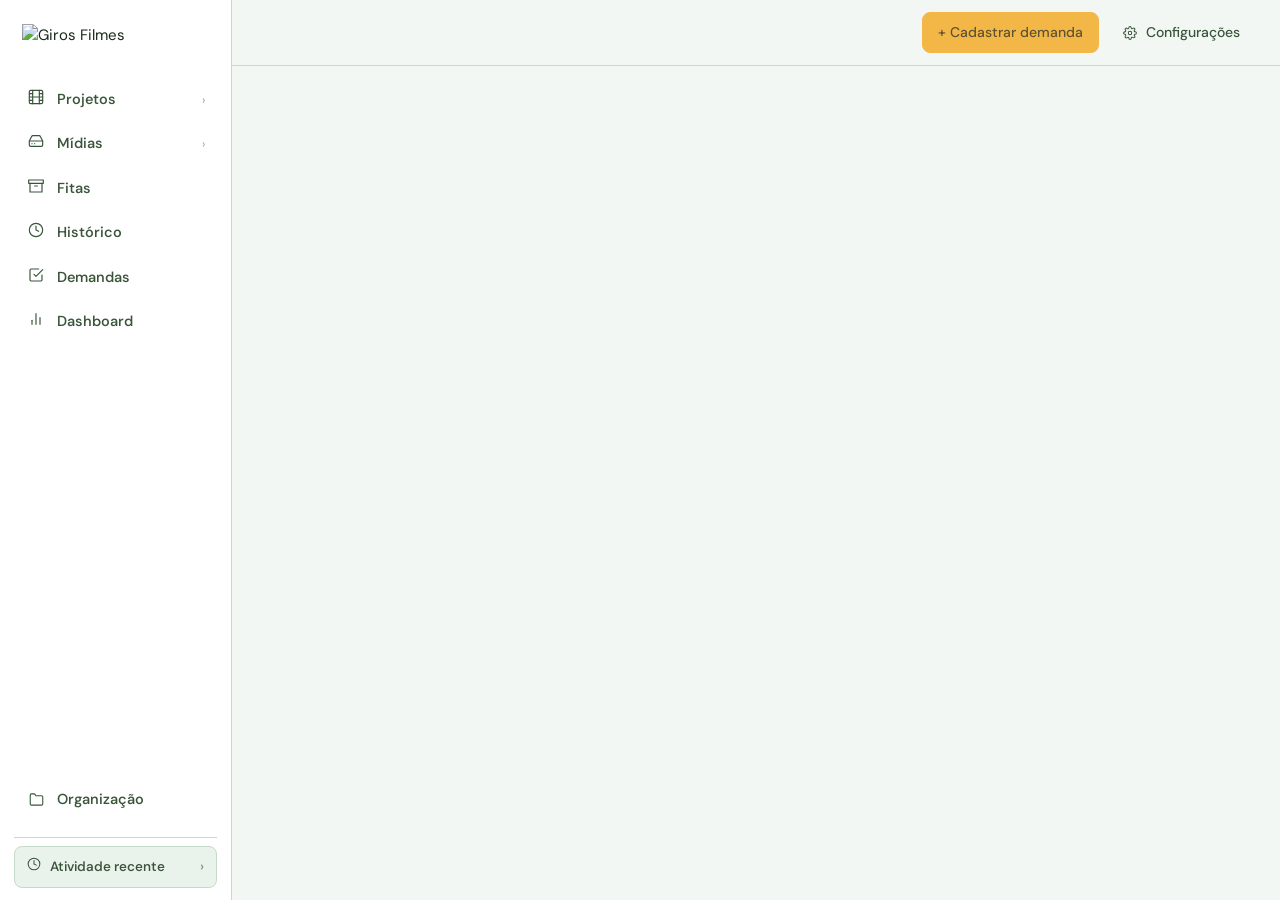
==== index.html @ c7d3a013 "Importar caminho: caminho completo, evita duplicata e some com Teste Mídias 1: Novo campo "Caminho a" ====
<!DOCTYPE html>
<html lang="pt-BR">
<head>
  <meta charset="UTF-8" />
  <meta name="viewport" content="width=device-width, initial-scale=1.0" />
  <title>Plataforma Acervo Giros</title>
  <link href="https://fonts.googleapis.com/css2?family=DM+Sans:ital,wght@0,400;0,500;0,600;0,700;1,400&family=DM+Serif+Display:ital@0;1&display=swap" rel="stylesheet" />
  <link rel="stylesheet" href="./css/styles.css" />
</head>
<body>
  <div class="layout">

    <!-- ===== Sidebar de navegação ===== -->
    <aside class="sidebar">
      <a href="#/" class="side-logo" title="Início">
        <img src="./GIROSFILMES_NEGATIVO.png" alt="Giros Filmes" />
      </a>

      <nav class="side-nav">
        <div class="side-group" id="sg-projetos">
          <div class="side-group-head">
            <a href="#/" data-nav="projetos"><span class="ni-ic"><svg width="16" height="16" viewBox="0 0 24 24" fill="none" stroke="currentColor" stroke-width="1.75" stroke-linecap="round" stroke-linejoin="round"><rect x="2" y="2" width="20" height="20" rx="2"/><line x1="7" y1="2" x2="7" y2="22"/><line x1="17" y1="2" x2="17" y2="22"/><line x1="2" y1="12" x2="22" y2="12"/><line x1="2" y1="7" x2="7" y2="7"/><line x1="2" y1="17" x2="7" y2="17"/><line x1="17" y1="17" x2="22" y2="17"/><line x1="17" y1="7" x2="22" y2="7"/></svg></span> Projetos</a>
            <button type="button" class="sg-caret-btn" aria-label="Expandir projetos">›</button>
          </div>
          <div class="sg-list" id="sg-list-projetos"></div>
        </div>
        <div class="side-group" id="sg-midias">
          <div class="side-group-head">
            <a href="#/midias" data-nav="midias"><span class="ni-ic"><svg width="16" height="16" viewBox="0 0 24 24" fill="none" stroke="currentColor" stroke-width="1.75" stroke-linecap="round" stroke-linejoin="round"><line x1="22" y1="12" x2="2" y2="12"/><path d="M5.45 5.11 2 12v6a2 2 0 0 0 2 2h16a2 2 0 0 0 2-2v-6l-3.45-6.89A2 2 0 0 0 16.76 4H7.24a2 2 0 0 0-1.79 1.11z"/><line x1="6" y1="16" x2="6.01" y2="16"/><line x1="10" y1="16" x2="10.01" y2="16"/></svg></span> Mídias</a>
            <button type="button" class="sg-caret-btn" aria-label="Expandir mídias">›</button>
          </div>
          <div class="sg-list" id="sg-list-midias"></div>
        </div>
        <a href="#/fitas" data-nav="fitas"><span class="ni-ic"><svg width="16" height="16" viewBox="0 0 24 24" fill="none" stroke="currentColor" stroke-width="1.75" stroke-linecap="round" stroke-linejoin="round"><polyline points="21 8 21 21 3 21 3 8"/><rect x="1" y="3" width="22" height="5"/><line x1="10" y1="12" x2="14" y2="12"/></svg></span> Fitas</a>
        <a href="#/historico" data-nav="historico"><span class="ni-ic"><svg width="16" height="16" viewBox="0 0 24 24" fill="none" stroke="currentColor" stroke-width="1.75" stroke-linecap="round" stroke-linejoin="round"><circle cx="12" cy="12" r="10"/><polyline points="12 6 12 12 16 14"/></svg></span> Histórico</a>
        <a href="#/demandas" data-nav="demandas"><span class="ni-ic"><svg width="16" height="16" viewBox="0 0 24 24" fill="none" stroke="currentColor" stroke-width="1.75" stroke-linecap="round" stroke-linejoin="round"><polyline points="9 11 12 14 22 4"/><path d="M21 12v7a2 2 0 0 1-2 2H5a2 2 0 0 1-2-2V5a2 2 0 0 1 2-2h11"/></svg></span> Demandas</a>
        <a href="#/dashboard" data-nav="dashboard"><span class="ni-ic"><svg width="16" height="16" viewBox="0 0 24 24" fill="none" stroke="currentColor" stroke-width="1.75" stroke-linecap="round" stroke-linejoin="round"><line x1="18" y1="20" x2="18" y2="10"/><line x1="12" y1="20" x2="12" y2="4"/><line x1="6" y1="20" x2="6" y2="14"/></svg></span> Dashboard</a>
      </nav>

      <a href="#/organizacao" data-nav="organizacao" class="side-nav-bottom"><span class="ni-ic"><svg width="15" height="15" viewBox="0 0 24 24" fill="none" stroke="currentColor" stroke-width="1.75" stroke-linecap="round" stroke-linejoin="round"><path d="M22 19a2 2 0 0 1-2 2H4a2 2 0 0 1-2-2V5a2 2 0 0 1 2-2h5l2 3h9a2 2 0 0 1 2 2z"/></svg></span> Organização</a>

      <!-- Atividade recente: recolhida, expande no hover/clique -->
      <div class="activity-drawer" id="activity-drawer">
        <button class="ad-tab" id="ad-tab" type="button">
          <span class="ad-ic"><svg width="14" height="14" viewBox="0 0 24 24" fill="none" stroke="currentColor" stroke-width="1.75" stroke-linecap="round" stroke-linejoin="round"><circle cx="12" cy="12" r="10"/><polyline points="12 6 12 12 16 14"/></svg></span>
          <span class="ad-label">Atividade recente</span>
          <span class="ad-caret">›</span>
        </button>
        <div class="ad-panel">
          <div class="ad-head">Atividade recente</div>
          <div id="ad-list"></div>
        </div>
      </div>
    </aside>

    <!-- ===== Área principal ===== -->
    <div class="main">
      <header class="topbar">
        <div class="topbar-right">
          <button class="btn btn-amber btn-amber-soft" id="btn-cadastrar-demanda" type="button">+ Cadastrar demanda</button>
          <a href="#/config" class="btn btn-ghost" data-nav="config"><svg width="14" height="14" viewBox="0 0 24 24" fill="none" stroke="currentColor" stroke-width="1.75" stroke-linecap="round" stroke-linejoin="round" style="vertical-align:-2px;margin-right:2px"><circle cx="12" cy="12" r="3"/><path d="M19.4 15a1.65 1.65 0 0 0 .33 1.82l.06.06a2 2 0 1 1-2.83 2.83l-.06-.06a1.65 1.65 0 0 0-1.82-.33 1.65 1.65 0 0 0-1 1.51V21a2 2 0 0 1-4 0v-.09A1.65 1.65 0 0 0 9 19.4a1.65 1.65 0 0 0-1.82.33l-.06.06a2 2 0 1 1-2.83-2.83l.06-.06a1.65 1.65 0 0 0 .33-1.82 1.65 1.65 0 0 0-1.51-1H3a2 2 0 0 1 0-4h.09A1.65 1.65 0 0 0 4.6 9a1.65 1.65 0 0 0-.33-1.82l-.06-.06a2 2 0 1 1 2.83-2.83l.06.06a1.65 1.65 0 0 0 1.82.33H9a1.65 1.65 0 0 0 1-1.51V3a2 2 0 0 1 4 0v.09a1.65 1.65 0 0 0 1 1.51 1.65 1.65 0 0 0 1.82-.33l.06-.06a2 2 0 1 1 2.83 2.83l-.06.06a1.65 1.65 0 0 0-.33 1.82V9a1.65 1.65 0 0 0 1.51 1H21a2 2 0 0 1 0 4h-.09a1.65 1.65 0 0 0-1.51 1z"/></svg> Configurações</a>
        </div>
      </header>
      <main id="app" class="app"><!-- views renderizadas aqui --></main>
    </div>
  </div>

  <!-- container de modais -->
  <div id="modal-root"></div>

  <script type="module" src="./js/app.js"></script>
</body>
</html>
---- css/styles.css ----
/* ============================================================
   Acervo Giros — design system
   Estilo: minimalista, claro, cor como elemento essencial.
   Paleta e tipografia herdadas do "Avaliação do Acervo"
   (acervo-giros/index.html) — o protótipo que deu origem a este
   projeto, pra manter a mesma identidade visual entre os dois.
   ============================================================ */

:root {
  /* superfícies */
  --bg: #f2f7f4;
  --surface: #ffffff;
  --surface-2: #eaf2ec;
  --border: #c4dbc8;
  --border-strong: #a9c9af;

  /* texto */
  --text: #182818;
  --text-soft: #3a543a;
  --text-faint: #6b8f72;

  /* marca */
  --accent: #2e7d52;
  --accent-soft: #e6f4ec;

  /* raios e sombras */
  --r-sm: 8px;
  --r-md: 12px;
  --r-lg: 16px;
  --shadow-sm: 0 1px 2px rgba(20, 28, 46, 0.05);
  --shadow-md: 0 4px 16px rgba(20, 28, 46, 0.08);

  /* tipografia */
  --font-body: "DM Sans", -apple-system, BlinkMacSystemFont, "Segoe UI", Roboto, Helvetica, Arial, sans-serif;
  --font-display: "DM Serif Display", Georgia, serif;

  /* paleta de badges (preenchimento suave + texto mesma família) —
     tons pastel, mas saturados o bastante pra não sumir no fundo verde-claro */
  --c-gray-bg: #e2e6e3;   --c-gray-fg: #45564a;
  --c-blue-bg: #d3e4ff;   --c-blue-fg: #0f52a8;
  --c-amber-bg: #ffe6b0;  --c-amber-fg: #8f5300;
  --c-green-bg: #cdf0da;  --c-green-fg: #157a3f;
  --c-violet-bg: #e3d6fd; --c-violet-fg: #5b2fc2;
  --c-rose-bg: #ffd3dd;   --c-rose-fg: #ad2350;
  --c-teal-bg: #c8f0eb;   --c-teal-fg: #0b6b64;
  --c-slate-bg:#dbe1e8;   --c-slate-fg:#33425a;

  /* faixas de prioridade (Organização → Projetos do Acervo) */
  --low: #c62828;
  --mid: #e65100;
  --high: #2e7d52;
}

* { box-sizing: border-box; }

html, body {
  margin: 0;
  padding: 0;
  background: var(--bg);
  color: var(--text);
  font-family: var(--font-body);
  font-size: 15px;
  line-height: 1.5;
  -webkit-font-smoothing: antialiased;
}

a { color: inherit; text-decoration: none; }

/* ---------------- Layout (sidebar + main) ---------------- */
.layout { display: flex; min-height: 100vh; align-items: stretch; }

.sidebar {
  width: 232px;
  flex-shrink: 0;
  background: var(--surface);
  border-right: 1px solid var(--border);
  position: sticky;
  top: 0;
  height: 100vh;
  display: flex;
  flex-direction: column;
  padding: 18px 14px 12px;
  gap: 8px;
  z-index: 30;
}
.side-logo { display: block; padding: 6px 8px 24px; }
.side-logo img { width: 190px; max-width: 100%; height: auto; display: block; }

.side-nav { display: flex; flex-direction: column; gap: 2px; flex: 1; min-height: 0; overflow-y: auto; scrollbar-width: thin; }
.side-nav a {
  display: flex; align-items: center; gap: 11px;
  padding: 10px 12px; border-radius: var(--r-sm);
  color: var(--text-soft); font-weight: 550; font-size: 14.5px;
  transition: background 0.15s, color 0.15s;
}
.side-nav a:hover { background: var(--surface-2); color: var(--text); }
.side-nav a.active { background: var(--accent-soft); color: var(--accent); }
.side-nav .ni-ic { width: 20px; text-align: center; font-size: 15px; }

/* sidebar expandable groups (Projetos, Mídias) */
.side-group { display: flex; flex-direction: column; }
.side-group-head { display: flex; align-items: center; }
.side-group-head a { flex: 1; min-width: 0; }
.sg-caret-btn {
  all: unset; cursor: pointer;
  width: 28px; height: 28px;
  display: flex; align-items: center; justify-content: center;
  font-size: 12px; opacity: 0.45; border-radius: var(--r-sm);
  transition: transform 0.2s, opacity 0.15s, background 0.12s;
  flex-shrink: 0;
}
.sg-caret-btn:hover { opacity: 0.8; background: var(--surface-2); }
.side-group.open > .side-group-head .sg-caret-btn { transform: rotate(90deg); opacity: 0.7; }
.sg-list {
  display: none; flex-direction: column;
  margin: 0 0 2px 28px; padding: 2px 0;
  max-height: 255px; overflow-y: auto; scrollbar-width: thin;
}
.side-group.open > .sg-list { display: flex; }
.sg-list a {
  display: block;
  flex-shrink: 0;
  padding: 5px 10px;
  font-size: 13px; font-weight: 500;
  color: var(--text-soft);
  border-radius: 6px;
  white-space: nowrap; overflow: hidden; text-overflow: ellipsis;
  transition: background 0.12s, color 0.12s;
  text-decoration: none;
}
.sg-list a:hover { background: var(--surface-2); color: var(--text); }
.sg-list a.sg-active { color: var(--accent); font-weight: 600; }

.main { flex: 1; min-width: 0; display: flex; flex-direction: column; }
.topbar {
  position: sticky; top: 0; z-index: 10;
  display: flex; align-items: center; justify-content: flex-end;
  padding: 12px 24px;
  background: rgba(242, 247, 244, 0.85);
  backdrop-filter: saturate(180%) blur(8px);
  border-bottom: 1px solid var(--border);
}
.topbar-right { display: flex; gap: 8px; align-items: center; }
.topbar-right a.active { background: var(--accent-soft); color: var(--accent); border-color: transparent; }

.app {
  max-width: 1120px;
  width: 100%;
  margin: 0 auto;
  padding: 28px 24px 80px;
}

/* link Caderno (posicionado perto do fundo do sidebar) */
.side-nav-bottom {
  margin-top: auto;
  display: flex; align-items: center; gap: 11px;
  padding: 10px 12px; border-radius: var(--r-sm);
  color: var(--text-soft); font-weight: 550; font-size: 14.5px;
  transition: background 0.15s, color 0.15s;
}
.side-nav-bottom:hover { background: var(--surface-2); color: var(--text); }
.side-nav-bottom.active { background: var(--accent-soft); color: var(--accent); }
.side-nav-bottom .ni-ic { width: 20px; text-align: center; font-size: 15px; display: flex; align-items: center; justify-content: center; }

/* ---------------- Drawer "Atividade recente" ---------------- */
.activity-drawer { position: relative; padding-top: 8px; border-top: 1px solid var(--border); margin-top: 8px; }
.ad-tab {
  width: 100%; display: flex; align-items: center; gap: 9px;
  padding: 10px 12px; border: 1px solid var(--border); border-radius: var(--r-sm);
  background: var(--surface-2); color: var(--text-soft);
  font: inherit; font-size: 13.5px; font-weight: 550; cursor: pointer;
  transition: background 0.15s, color 0.15s;
}
.ad-tab:hover { color: var(--text); }
.ad-tab .ad-label { flex: 1; text-align: left; }
.ad-tab .ad-caret { transition: transform 0.2s; opacity: 0.6; }

.ad-panel {
  position: absolute; left: calc(100% + 10px); bottom: 0;
  width: max-content; max-width: 50vw;
  background: var(--surface); border: 1px solid var(--border);
  border-radius: var(--r-md); box-shadow: var(--shadow-md);
  padding: 6px 16px 14px;
  opacity: 0; visibility: hidden; transform: translateX(-8px);
  transition: opacity 0.16s, transform 0.16s, visibility 0.16s;
  z-index: 60;
}
.ad-panel #ad-list {
  max-height: calc(6 * 42px);
  overflow-y: auto;
}
.ad-panel .ad-head { font-size: 13px; font-weight: 650; color: var(--text-faint);
  text-transform: uppercase; letter-spacing: 0.04em; padding: 12px 0 4px; }
.activity-drawer:hover .ad-panel,
.activity-drawer.open .ad-panel { opacity: 1; visibility: visible; transform: none; }
.activity-drawer:hover .ad-caret,
.activity-drawer.open .ad-caret { transform: rotate(90deg); }

.page-head {
  display: flex;
  align-items: flex-end;
  justify-content: space-between;
  gap: 16px;
  margin-bottom: 22px;
  flex-wrap: wrap;
}
.page-title { font-family: var(--font-display); font-size: 27px; font-weight: 400; letter-spacing: -0.01em; margin: 0; }
.page-sub { color: var(--text-faint); font-size: 14px; margin-top: 2px; }

/* ---------------- Botões ---------------- */
.btn {
  display: inline-flex;
  align-items: center;
  gap: 7px;
  padding: 9px 15px;
  border-radius: var(--r-sm);
  border: 1px solid var(--border-strong);
  background: var(--surface);
  color: var(--text);
  font: inherit;
  font-size: 14px;
  font-weight: 500;
  cursor: pointer;
  transition: background 0.15s, border-color 0.15s, transform 0.05s;
}
.btn:hover { background: var(--surface-2); }
.btn:active { transform: translateY(1px); }
.btn-primary {
  background: var(--accent);
  border-color: var(--accent);
  color: #fff;
}
.btn-primary:hover { background: #2560d8; }
.btn-ghost { border-color: transparent; background: transparent; color: var(--text-soft); }
.btn-ghost:hover { background: var(--surface-2); }
.btn-amber {
  background: #f4a81d;
  border-color: #f4a81d;
  color: #3a2a00;
}
.btn-amber:hover { background: #e69a09; }
.btn-amber-soft { opacity: 0.8; }
.btn-amber-soft:hover { opacity: 1; }

.toolbar { display: flex; gap: 10px; flex-wrap: wrap; align-items: center; }

/* ---------------- Inputs / busca ---------------- */
.input {
  padding: 9px 13px;
  border-radius: var(--r-sm);
  border: 1px solid var(--border-strong);
  background: var(--surface);
  font: inherit;
  font-size: 14px;
  color: var(--text);
  min-width: 220px;
}
.input:focus { outline: 2px solid var(--accent-soft); border-color: var(--accent); }
.select { appearance: none; padding-right: 30px; }

/* ---------------- Filtro de status (chips) ---------------- */
.filter-row { display: flex; gap: 8px; flex-wrap: wrap; margin-bottom: 20px; }
.chip {
  padding: 6px 13px;
  border-radius: 999px;
  border: 1px solid var(--border);
  background: var(--surface);
  color: var(--text-soft);
  font-size: 13px;
  font-weight: 500;
  cursor: pointer;
}
.chip.active { background: var(--text); color: #fff; border-color: var(--text); }

/* ---------------- Badge de status ---------------- */
.badge {
  display: inline-flex;
  align-items: center;
  gap: 6px;
  padding: 3px 10px;
  border-radius: 999px;
  font-size: 12.5px;
  font-weight: 600;
  line-height: 1.4;
  background: var(--c-gray-bg);
  color: var(--c-gray-fg);
  white-space: nowrap;
}
.badge--gray   { background: var(--c-gray-bg);   color: var(--c-gray-fg); }
.badge--blue   { background: var(--c-blue-bg);   color: var(--c-blue-fg); }
.badge--amber  { background: var(--c-amber-bg);  color: var(--c-amber-fg); }
.badge--green  { background: var(--c-green-bg);  color: var(--c-green-fg); }
.badge--violet { background: var(--c-violet-bg); color: var(--c-violet-fg); }
.badge--rose   { background: var(--c-rose-bg);   color: var(--c-rose-fg); }
.badge--teal   { background: var(--c-teal-bg);   color: var(--c-teal-fg); }
.badge--slate  { background: var(--c-slate-bg);  color: var(--c-slate-fg); }

/* ---------------- Grade de cards (Home) ---------------- */
.card-grid {
  display: grid;
  grid-template-columns: repeat(auto-fill, minmax(240px, 1fr));
  gap: 16px;
}
.project-card {
  position: relative;
  display: flex;
  flex-direction: column;
  gap: 14px;
  padding: 18px;
  min-height: 130px;
  background: var(--surface);
  border: 1px solid var(--border);
  border-radius: var(--r-md);
  box-shadow: var(--shadow-sm);
  cursor: pointer;
  transition: box-shadow 0.18s, transform 0.08s, border-color 0.18s;
  overflow: hidden;
}
.project-card::before {
  content: "";
  position: absolute;
  left: 0; top: 0; bottom: 0;
  width: 4px;
  background: var(--card-accent, var(--border-strong));
}
.project-card:hover {
  box-shadow: var(--shadow-md);
  transform: translateY(-2px);
  border-color: var(--border-strong);
}
.project-card .pc-year { color: var(--text-faint); font-size: 13px; font-weight: 500; }
.project-card .pc-name {
  font-size: 17px;
  font-weight: 650;
  letter-spacing: -0.01em;
  margin: 0;
}
.project-card .pc-foot { margin-top: auto; display: flex; align-items: center; justify-content: space-between; gap: 8px; }

/* ---------------- Painel recolhível (Atividade recente) ---------------- */
.panel {
  background: var(--surface);
  border: 1px solid var(--border);
  border-radius: var(--r-md);
  box-shadow: var(--shadow-sm);
  margin-bottom: 22px;
  overflow: hidden;
}
.panel-head {
  display: flex;
  align-items: center;
  justify-content: space-between;
  padding: 14px 18px;
  cursor: pointer;
  user-select: none;
}
.panel-head h3 { margin: 0; font-size: 15px; font-weight: 650; }
.panel-head .chev { transition: transform 0.2s; color: var(--text-faint); }
.panel.open .panel-head .chev { transform: rotate(90deg); }
.panel-body { display: none; padding: 0 18px 14px; }
.panel.open .panel-body { display: block; }

.activity-item {
  display: flex;
  gap: 10px;
  padding: 8px 0;
  border-top: 1px solid var(--border);
  font-size: 13px;
  white-space: nowrap;
}
.activity-item .ai-when { color: var(--text-faint); flex-shrink: 0; font-size: 12.5px; }
.activity-item .ai-proj { font-weight: 600; }

/* ---------------- Detalhe do projeto ---------------- */
.detail-head {
  display: flex;
  align-items: flex-start;
  justify-content: space-between;
  gap: 16px;
  margin-bottom: 8px;
  flex-wrap: wrap;
}
.back-link { color: var(--text-soft); font-size: 14px; display: inline-flex; gap: 6px; align-items: center; margin-bottom: 14px; }
.back-link:hover { color: var(--text); }

.meta-grid {
  display: grid;
  grid-template-columns: repeat(auto-fill, minmax(160px, 1fr));
  gap: 14px;
  background: var(--surface);
  border: 1px solid var(--border);
  border-radius: var(--r-md);
  padding: 18px;
  margin-bottom: 24px;
}
.meta-cell .meta-label { font-size: 12px; text-transform: uppercase; letter-spacing: 0.04em; color: var(--text-faint); margin-bottom: 4px; }
.meta-cell .meta-value { font-size: 14.5px; font-weight: 550; }

.section { margin-bottom: 28px; }
.section-head { display: flex; align-items: center; justify-content: space-between; margin-bottom: 12px; }
.section-head h2 { font-size: 16px; font-weight: 650; margin: 0; }

.list-card {
  background: var(--surface);
  border: 1px solid var(--border);
  border-radius: var(--r-md);
  box-shadow: var(--shadow-sm);
  overflow: hidden;
}
.list-row {
  display: flex;
  align-items: center;
  gap: 14px;
  padding: 13px 16px;
  border-top: 1px solid var(--border);
}
.list-row:first-child { border-top: none; }
.list-row.clickable { cursor: pointer; }
.list-row.clickable:hover { background: var(--surface-2); }
.list-row .lr-main { flex: 1; min-width: 0; }
.list-row .lr-title { font-weight: 600; font-size: 14.5px; }
.list-row .lr-sub { color: var(--text-soft); font-size: 13px; }
.list-row .lr-actions { display: flex; gap: 2px; opacity: 0; transition: opacity 0.12s; }
.list-row:hover .lr-actions { opacity: 1; }
@media (hover: none) { .list-row .lr-actions { opacity: 1; } }

.note {
  display: flex;
  gap: 8px;
  align-items: flex-start;
  font-size: 13px;
  color: var(--text-soft);
  background: var(--surface-2);
  border: 1px dashed var(--border-strong);
  border-radius: var(--r-sm);
  padding: 9px 12px;
  margin-bottom: 14px;
}
.note .note-i { color: var(--accent); font-weight: 700; }

.warn {
  background: var(--c-amber-bg);
  color: var(--c-amber-fg);
  border-radius: var(--r-sm);
  padding: 10px 13px;
  font-size: 13.5px;
  font-weight: 550;
  margin-bottom: 16px;
}

.empty {
  padding: 26px;
  text-align: center;
  color: var(--text-faint);
  font-size: 14px;
}

/* ---------------- Dashboard ---------------- */
.stat-grid {
  display: grid;
  grid-template-columns: repeat(auto-fit, minmax(180px, 1fr));
  gap: 16px;
  margin-bottom: 24px;
}
.stat {
  background: var(--surface);
  border: 1px solid var(--border);
  border-radius: var(--r-md);
  box-shadow: var(--shadow-sm);
  padding: 18px;
}
.stat .stat-num { font-size: 30px; font-weight: 700; letter-spacing: -0.02em; line-height: 1.1; }
.stat .stat-label { color: var(--text-soft); font-size: 13.5px; margin-top: 4px; }
.stat.accent { border-left: 4px solid var(--accent); }
.stat.warn-stat { border-left: 4px solid var(--c-amber-fg); }
.stat .stat-num.is-amber { color: var(--c-amber-fg); }

/* barra de progresso de catalogação */
.prog-bar {
  display: flex; height: 28px; border-radius: 8px; overflow: hidden;
  background: var(--c-gray-bg); margin-bottom: 14px;
}
.prog-seg { min-width: 2px; transition: width 0.4s ease; }
.prog-done { background: var(--c-green-fg); }
.prog-proc {
  background:
    repeating-conic-gradient(var(--c-green-fg) 0% 25%, transparent 0% 50%) 0 0 / 8px 8px;
  opacity: 0.45;
}
.prog-nao { background: var(--c-gray-bg); }
.prog-legend { display: flex; gap: 20px; flex-wrap: wrap; font-size: 13.5px; color: var(--text); }
.prog-leg-item { display: flex; align-items: center; gap: 6px; }
.prog-dot { width: 10px; height: 10px; border-radius: 3px; flex-shrink: 0; }
.prog-dot-check {
  background: repeating-conic-gradient(var(--c-green-fg) 0% 25%, transparent 0% 50%) 0 0 / 5px 5px;
  opacity: 0.45;
}

.dash-cols {
  display: grid;
  grid-template-columns: 1fr 1fr;
  gap: 20px;
  margin-bottom: 24px;
}
@media (max-width: 760px) { .dash-cols { grid-template-columns: 1fr; } }

.chart-card {
  background: var(--surface);
  border: 1px solid var(--border);
  border-radius: var(--r-md);
  box-shadow: var(--shadow-sm);
  padding: 18px;
}
.chart-card h3 { margin: 0 0 14px; font-size: 15px; font-weight: 650; }

.bar-row { display: flex; align-items: center; gap: 12px; margin-bottom: 10px; }
.bar-row .bar-label { width: 110px; font-size: 13px; color: var(--text-soft); flex-shrink: 0; text-align: right; }
.bar-track { flex: 1; height: 22px; background: var(--surface-2); border-radius: 6px; overflow: hidden; }
.bar-fill { height: 100%; border-radius: 6px; min-width: 2px; transition: width 0.4s ease; }
.bar-row .bar-val { width: 26px; font-size: 13px; font-weight: 600; text-align: left; }

/* cores de barra reaproveitam a paleta de badges (fg) */
.bf--gray   { background: var(--c-gray-fg); }
.bf--blue   { background: var(--c-blue-fg); }
.bf--amber  { background: var(--c-amber-fg); }
.bf--green  { background: var(--c-green-fg); }
.bf--violet { background: var(--c-violet-fg); }
.bf--rose   { background: var(--c-rose-fg); }
.bf--teal   { background: var(--c-teal-fg); }
.bf--slate  { background: var(--c-slate-fg); }

/* VHS tape progress (dashboard) */
.vhs-card { display: flex; flex-direction: column; align-items: center; }
.vhs-container {
  position: relative;
  width: 200px; aspect-ratio: 511/272;
}
.vhs-fill-wrapper {
  position: absolute; top: 0; left: 0; right: 0; bottom: 0; z-index: 1;
  -webkit-mask-image: url('../fita_mask.png');
  mask-image: url('../fita_mask.png');
  -webkit-mask-size: 100% 100%;
  mask-size: 100% 100%;
}
.vhs-img {
  display: block; width: 100%; height: 100%;
  object-fit: contain;
  position: relative; z-index: 2;
}
.vhs-fill-done {
  position: absolute; top: 0; bottom: 0; left: 0;
  background: var(--text); opacity: 0.55;
}
.vhs-fill-proc {
  position: absolute; top: 0; bottom: 0;
  background: repeating-conic-gradient(var(--text) 0% 25%, transparent 0% 50%) 0 0 / 8px 8px;
  opacity: 0.2;
}
.vhs-legend-row {
  display: flex; gap: 14px; flex-wrap: wrap; justify-content: center;
  font-size: 12.5px; margin-top: 10px;
}
.vhs-leg-item { display: inline-flex; align-items: center; gap: 5px; }
.vhs-leg-item strong { margin-left: 1px; }
.fita-tipo-chip {
  display: inline-flex; align-items: center; gap: 5px;
  background: var(--surface-2); border: 1px solid var(--border);
  border-radius: 12px; padding: 2px 10px; font-size: 12.5px; color: var(--text-soft);
  margin-left: 4px;
}
.fita-tipo-chip strong { color: var(--text); }
.vhs-empty { text-align: center; padding: 32px 0; color: var(--text-soft); font-size: 14px; }
.vhs-empty a { color: var(--accent); }
.vhs-dot-proc {
  background: repeating-conic-gradient(var(--text) 0% 25%, transparent 0% 50%) 0 0 / 5px 5px;
  opacity: 0.2;
}

/* ---------------- Modais ---------------- */
.modal-overlay {
  position: fixed;
  inset: 0;
  z-index: 100;
  background: rgba(20, 28, 46, 0.38);
  backdrop-filter: blur(2px);
  display: flex;
  align-items: flex-start;
  justify-content: center;
  padding: 6vh 16px 16px;
  overflow-y: auto;
}
.modal {
  width: 100%;
  max-width: 520px;
  background: var(--surface);
  border-radius: var(--r-lg);
  box-shadow: 0 20px 60px rgba(20, 28, 46, 0.25);
  animation: modal-in 0.16s ease-out;
}
@keyframes modal-in { from { opacity: 0; transform: translateY(8px); } to { opacity: 1; transform: none; } }
.modal-head {
  display: flex;
  align-items: flex-start;
  justify-content: space-between;
  gap: 12px;
  padding: 18px 20px 0;
}
.modal-head h2 { margin: 0; font-size: 18px; font-weight: 650; }
.modal-head .modal-sub { color: var(--text-faint); font-size: 13px; margin-top: 2px; }
.modal-close {
  border: none; background: transparent; cursor: pointer;
  font-size: 22px; line-height: 1; color: var(--text-faint); padding: 2px 6px; border-radius: 6px;
}
.modal-close:hover { background: var(--surface-2); color: var(--text); }
.modal-body { padding: 16px 20px; }
.modal-foot {
  display: flex; justify-content: flex-end; gap: 10px;
  padding: 0 20px 18px;
}

/* campos de formulário */
.field { margin-bottom: 14px; }
.field > label { display: block; font-size: 13px; font-weight: 600; color: var(--text-soft); margin-bottom: 5px; }
.field .field-hint { font-size: 12px; color: var(--text-faint); margin-top: 4px; }
.field input[type="text"],
.field input[type="number"],
.field input[type="date"],
.field select,
.field textarea {
  width: 100%;
  padding: 9px 12px;
  border: 1px solid var(--border-strong);
  border-radius: var(--r-sm);
  font: inherit;
  font-size: 14px;
  color: var(--text);
  background: var(--surface);
}
.field textarea { resize: vertical; min-height: 64px; }
.field input:focus, .field select:focus, .field textarea:focus {
  outline: 2px solid var(--accent-soft); border-color: var(--accent);
}
.field-2col { display: grid; grid-template-columns: 1fr 1fr; gap: 14px; }

/* segmented control (tipo de período) */
.segmented { display: inline-flex; gap: 4px; background: var(--surface-2); border: 1px solid var(--border); border-radius: var(--r-sm); padding: 3px; }
.segmented button {
  border: none; background: transparent; font: inherit; font-size: 13px; font-weight: 550;
  padding: 6px 13px; border-radius: 6px; cursor: pointer; color: var(--text-soft);
}
.segmented button.active { background: var(--surface); color: var(--text); box-shadow: var(--shadow-sm); }

/* tags input (multi-valor) */
.tags-input {
  display: flex; flex-wrap: wrap; gap: 6px; align-items: center;
  padding: 7px 9px; border: 1px solid var(--border-strong); border-radius: var(--r-sm);
  background: var(--surface);
}
.tags-input:focus-within { outline: 2px solid var(--accent-soft); border-color: var(--accent); }
.tags-input .ti-chip {
  display: inline-flex; align-items: center; gap: 6px;
  background: var(--c-slate-bg); color: var(--c-slate-fg);
  font-size: 13px; font-weight: 550; padding: 3px 6px 3px 10px; border-radius: 999px;
}
.tags-input .ti-chip button { border: none; background: transparent; cursor: pointer; color: inherit; font-size: 15px; line-height: 1; padding: 0 2px; opacity: 0.6; }
.tags-input .ti-chip button:hover { opacity: 1; }
.tags-input input { border: none; outline: none; flex: 1; min-width: 90px; font: inherit; font-size: 14px; padding: 4px; background: transparent; }

/* checklist (multi-seleção de projetos) */
.checklist { max-height: 180px; overflow-y: auto; border: 1px solid var(--border-strong); border-radius: var(--r-sm); }
.checklist label { display: flex; align-items: center; gap: 9px; padding: 8px 12px; font-size: 14px; cursor: pointer; border-top: 1px solid var(--border); }
.checklist label:first-child { border-top: none; }
.checklist label:hover { background: var(--surface-2); }
.checklist input { width: auto; }

.form-error { color: var(--c-rose-fg); font-size: 13px; margin-bottom: 12px; font-weight: 550; }

/* projetos + conteúdo inline (modal de mídia) */
#proj-conteudo-lista {
  max-height: 260px; overflow-y: auto;
  border: 1px solid var(--border-strong); border-radius: var(--r-sm);
}
.proj-conteudo-row { padding: 6px 12px; border-top: 1px solid var(--border); }
.proj-conteudo-row:first-child { border-top: none; }
.proj-conteudo-row:hover { background: var(--surface-2); }
.proj-cb { display: flex; align-items: center; gap: 9px; font-size: 14px; cursor: pointer; }
.proj-cb input { width: auto; }
.proj-conteudo-input {
  display: block; width: calc(100% - 24px); margin: 6px 0 2px 24px;
  padding: 5px 9px; border: 1px solid var(--border); border-radius: 6px;
  font: inherit; font-size: 13px; color: var(--text); background: var(--surface);
}
.proj-conteudo-input:focus { outline: 2px solid var(--accent-soft); border-color: var(--accent); }

/* Estrutura agrupada por mídia (página do projeto) */
.est-grupo { margin-bottom: 20px; }
.est-grupo:last-child { margin-bottom: 0; }
.est-grupo-head {
  display: flex; align-items: center; gap: 8px;
  padding: 4px 0 10px 0;
}
.est-grupo-link {
  font-weight: 650; font-size: 13.5px; color: var(--accent); text-decoration: none;
}
.est-grupo-link:hover { text-decoration: underline; }
.est-grupo-count {
  font-size: 11px; color: var(--text-faint);
  background: var(--surface-2); border: 1px solid var(--border);
  border-radius: 8px; padding: 1px 7px;
}
.est-grupo-add { font-size: 11px; padding: 2px 8px; margin-left: auto; }

/* Linhas de pasta no modal de mídia */
#est-lista {
  border: 1px solid var(--border-strong); border-radius: var(--r-sm);
  padding: 0 8px;
}
#est-lista:empty { display: none; }
.est-form-row {
  display: flex; flex-direction: column; gap: 6px;
  padding: 9px 0; border-top: 1px solid var(--border);
}
.est-form-row:first-child { border-top: none; }
.est-form-row-top { display: flex; align-items: center; gap: 5px; }
.est-form-row-top .est-proj { flex: 1 1 auto; min-width: 0; font-size: 11.5px; padding: 4px 6px; }
.est-form-row .est-caminho {
  width: 100%; font-size: 13px; padding: 6px 8px;
  font-family: ui-monospace, "SF Mono", Menlo, monospace;
}
.est-form-row-sub { display: flex; align-items: center; gap: 5px; }
.est-form-row-sub .est-tipo { flex: 1 1 0; min-width: 0; font-size: 11.5px; padding: 4px 6px; }
.est-form-row-sub .est-status { flex: 1 1 0; min-width: 0; font-size: 11.5px; padding: 4px 6px; }
.est-del-btn {
  flex-shrink: 0; background: none; border: none; cursor: pointer;
  color: var(--text-faint); padding: 4px 5px; font-size: 13px; line-height: 1;
  border-radius: 4px;
}
.est-del-btn:hover { color: var(--c-rose-fg); background: var(--surface-2); }

/* ---------------- Configurações ---------------- */
.config-grid {
  display: grid;
  grid-template-columns: repeat(auto-fill, minmax(320px, 1fr));
  gap: 18px;
}
.cfg-card {
  background: var(--surface);
  border: 1px solid var(--border);
  border-radius: var(--r-md);
  box-shadow: var(--shadow-sm);
  display: flex;
  flex-direction: column;
}
.cfg-card-head {
  display: flex; align-items: center; justify-content: space-between;
  padding: 14px 16px; border-bottom: 1px solid var(--border);
}
.cfg-card-head h3 { margin: 0; font-size: 14.5px; font-weight: 650; }
.cfg-hint { font-weight: 400; font-size: 12.5px; color: var(--text-faint); opacity: 0.7; }
.cfg-card-head .cfg-count { font-size: 12px; color: var(--text-faint); }
.cfg-list { padding: 6px 0; }
.cfg-item {
  display: flex; align-items: center; gap: 10px;
  padding: 8px 16px;
}
.cfg-item .cfg-swatch { width: 14px; height: 14px; border-radius: 4px; flex-shrink: 0; }
.cfg-item .cfg-val { flex: 1; font-size: 14px; }
.cfg-item .cfg-actions { display: flex; gap: 2px; opacity: 0; transition: opacity 0.12s; }
.cfg-item:hover .cfg-actions { opacity: 1; }
.icon-btn {
  border: none; background: transparent; cursor: pointer; color: var(--text-faint);
  padding: 4px 6px; border-radius: 6px; font-size: 14px; line-height: 1;
}
.icon-btn:hover { background: var(--surface-2); color: var(--text); }
.icon-btn.danger:hover { background: var(--c-rose-bg); color: var(--c-rose-fg); }

/* linha em edição */
.cfg-edit { display: flex; align-items: center; gap: 8px; padding: 8px 16px; flex-wrap: wrap; }
.cfg-edit input[type="text"] {
  flex: 1; min-width: 120px; padding: 7px 10px; font: inherit; font-size: 14px;
  border: 1px solid var(--border-strong); border-radius: var(--r-sm);
}
.cfg-edit input:focus { outline: 2px solid var(--accent-soft); border-color: var(--accent); }
.swatch-row { display: flex; gap: 5px; }
.swatch-pick {
  width: 20px; height: 20px; border-radius: 5px; cursor: pointer;
  border: 2px solid transparent;
}
.swatch-pick.sel { border-color: var(--text); }
.cfg-edit .cfg-edit-actions { display: flex; gap: 6px; margin-left: auto; }
.btn-sm { padding: 6px 11px; font-size: 13px; }

.cfg-add { padding: 10px 16px; border-top: 1px solid var(--border); }

/* ---------------- utilitários ---------------- */
.tags { display: flex; flex-wrap: wrap; gap: 6px; }
.tag {
  font-size: 12.5px;
  padding: 2px 9px;
  border-radius: 999px;
  background: var(--c-slate-bg);
  color: var(--c-slate-fg);
  font-weight: 550;
}
/* ---------------- Caderno (view) ---------------- */
.caderno-wrap {
  background: var(--surface); border: 1px solid var(--border);
  border-radius: var(--r-md); box-shadow: var(--shadow-sm);
  overflow: hidden; display: flex; flex-direction: column;
}
.caderno-toolbar {
  display: flex; align-items: center; gap: 2px;
  padding: 6px 10px; border-bottom: 1px solid var(--border);
  background: var(--surface-2); flex-wrap: wrap;
}
.caderno-toolbar button {
  all: unset; cursor: pointer;
  width: 30px; height: 28px;
  display: flex; align-items: center; justify-content: center;
  border-radius: var(--r-sm); font-size: 14px; color: var(--text-soft);
  transition: background 0.12s, color 0.12s;
}
.caderno-toolbar button:hover { background: var(--border); color: var(--text); }
.caderno-sep { width: 1px; height: 20px; background: var(--border); margin: 0 4px; }
.caderno-editor {
  width: 100%; min-height: calc(100vh - 260px);
  padding: 20px 24px; font: inherit; font-size: 14.5px;
  line-height: 1.7; color: var(--text); background: transparent;
  outline: none; overflow-y: auto;
}
.caderno-editor h2 { font-size: 20px; font-weight: 700; margin: 16px 0 8px; }
.caderno-editor h3 { font-size: 16px; font-weight: 650; margin: 12px 0 6px; }
.caderno-editor ul, .caderno-editor ol { padding-left: 24px; margin: 6px 0; }
.caderno-editor:empty::before {
  content: "Escreva o que quiser aqui…";
  color: var(--text-faint); pointer-events: none;
}

/* fita rows compactas */
.fita-row { padding: 6px 14px; gap: 10px; }
.fita-row .lr-main { display: flex; align-items: center; gap: 8px; min-width: 0; }
.fita-codigo { font-size: 13px; font-weight: 600; white-space: nowrap; }
.fita-meta { font-size: 12px; white-space: nowrap; overflow: hidden; text-overflow: ellipsis; }
.fita-row .badge { font-size: 11px; padding: 2px 8px; }
.fita-row .icon-btn { width: 26px; height: 26px; font-size: 13px; }

.muted { color: var(--text-faint); }
.row-end { display: flex; align-items: center; gap: 10px; }

/* ---------------- Demandas: colunas de tags ---------------- */
.dem-header {
  display: flex; align-items: center; gap: 14px;
  padding: 8px 16px;
  font-size: 11px; text-transform: uppercase; letter-spacing: 0.05em;
  color: var(--text-faint); font-weight: 650;
  border-bottom: 1px solid var(--border);
}
.dem-header .lr-main { flex: 1; min-width: 0; }
.dem-col { width: 110px; text-align: center; flex-shrink: 0; }

/* ---------- Responsivo: sidebar vira barra no topo ---------- */
@media (max-width: 860px) {
  .layout { flex-direction: column; }
  .sidebar {
    width: 100%; height: auto; position: sticky; top: 0; z-index: 20;
    flex-direction: row; align-items: center; gap: 12px;
    padding: 8px 12px; overflow-x: auto;
  }
  .side-logo { padding: 2px 4px; }
  .side-logo img { width: 96px; }
  .side-nav { flex-direction: row; gap: 2px; }
  .side-nav a { padding: 8px 11px; white-space: nowrap; font-size: 14px; }
  .side-nav .ni-ic { display: none; }
  .sg-list { display: none !important; }
  .sg-caret-btn { display: none; }
  .side-nav-bottom { display: none; }
  /* drawer vira folha fixa na base */
  .activity-drawer { margin-top: 0; border-top: none; padding-top: 0; margin-left: auto; }
  .ad-tab { padding: 8px 11px; }
  .ad-tab .ad-label { display: none; }
  .ad-panel {
    left: auto; right: 8px; bottom: auto; top: calc(100% + 8px);
    width: max-content; max-width: calc(100vw - 16px);
  }
  .topbar { padding: 10px 14px; }
}

@media (max-width: 600px) {
  .app { padding: 20px 14px 60px; }
  .activity-item { flex-direction: column; gap: 2px; }
  .activity-item .ai-when { min-width: 0; }
}

/* ================= ORGANIZAÇÃO (Caderno / Glossário / Sugestão de
   Metadados / Projetos do Acervo) — herdado do "Avaliação do Acervo" ================= */

.org-tabs { display: flex; gap: 4px; border-bottom: 2px solid var(--border); margin-bottom: 22px; flex-wrap: wrap; }
.org-tab {
  display: flex; align-items: center; gap: 7px;
  padding: 10px 16px; border-radius: var(--r-sm) var(--r-sm) 0 0;
  position: relative; top: 2px;
  border: 1px solid transparent; border-bottom: none;
  color: var(--text-soft); font-weight: 600; font-size: 14px;
  transition: background 0.15s, color 0.15s;
}
.org-tab:hover { color: var(--text); background: var(--surface-2); }
.org-tab.active { background: var(--surface); border-color: var(--border); color: var(--accent); }
.org-panel { padding-top: 4px; }

/* Glossário */
.glossario-grid { display: grid; grid-template-columns: repeat(auto-fill, minmax(260px, 1fr)); gap: 14px; }
.glossario-item { background: var(--surface); border: 1px solid var(--border); border-radius: var(--r-md); padding: 14px 16px; }
.gi-head { display: flex; align-items: center; justify-content: space-between; gap: 8px; margin-bottom: 6px; }
.gi-termo { font-family: var(--font-display); font-size: 17px; color: var(--accent); }
.gi-desc { font-size: 13.5px; color: var(--text-soft); line-height: 1.6; }

/* Sugestão de Metadados */
.sug-form { background: var(--surface); border: 1px solid var(--border); border-radius: var(--r-md); padding: 16px; }
.sug-feed { display: flex; flex-direction: column; gap: 10px; }
.sug-item { background: var(--surface); border: 1px solid var(--border); border-radius: var(--r-md); padding: 12px 16px; }
.sug-item-head { display: flex; justify-content: space-between; gap: 10px; margin-bottom: 4px; font-size: 12.5px; }
.sug-item-texto { font-size: 14px; color: var(--text); line-height: 1.6; }

/* Projetos do Acervo — tabela + bolinhas de prioridade */
.org-proj-table { width: 100%; border-collapse: collapse; }
.org-proj-table thead th {
  padding: 9px 16px; text-align: left; font-size: 11px; text-transform: uppercase;
  letter-spacing: 0.08em; color: var(--text-faint); border-bottom: 1px solid var(--border);
  font-weight: 600; background: var(--surface-2);
}
.org-proj-table .num-h { width: 48px; text-align: right; }
.org-proj-table .rating-h { text-align: center; width: 260px; }
.org-proj-table tbody tr { border-bottom: 1px solid var(--border); transition: background 0.12s; }
.org-proj-table tbody tr:hover { background: var(--surface-2); }
.org-proj-table tbody tr.is-rated { background: var(--accent-soft); }
.org-proj-table td { padding: 9px 16px; vertical-align: middle; }
.org-proj-table td.num { color: var(--text-faint); font-size: 12px; width: 48px; text-align: right; }
.org-proj-table td.name { font-size: 14px; font-weight: 500; white-space: nowrap; }
.org-proj-table td.rating { text-align: center; }

.dot-group { display: flex; gap: 5px; justify-content: center; align-items: center; }
.dot-group button {
  width: 20px; height: 20px; border-radius: 50%; border: 2px solid var(--border);
  background: transparent; cursor: pointer; transition: all 0.13s;
  font-size: 0.6rem; font-weight: 700; color: transparent; padding: 0;
}
.dot-group button:hover { transform: scale(1.3); border-color: var(--accent); }
.dot-group button.active { border-color: transparent; color: #fff; }
.dot-group button.active.low { background: var(--low); }
.dot-group button.active.mid { background: var(--mid); }
.dot-group button.active.high { background: var(--high); }
.dot-group button.peek { opacity: 0.5; transform: scale(1.15); }

.org-prio-badge { display: inline-block; width: 24px; font-family: var(--font-display); font-size: 15px; color: var(--text-faint); text-align: right; flex-shrink: 0; }
.org-prio-badge.has { color: var(--accent); }

.obs-input {
  width: 100%; min-width: 220px; background: var(--surface); border: 1px solid var(--border);
  border-radius: 6px; padding: 6px 10px; font-family: var(--font-body); font-size: 13px;
  color: var(--text); resize: vertical; outline: none; transition: border-color 0.2s, box-shadow 0.2s;
}
.obs-input:focus { border-color: var(--accent); box-shadow: 0 0 0 3px var(--accent-soft); }
.obs-input::placeholder { color: var(--text-faint); font-style: italic; }

/* ================= SELETOR DE PASTAS EM ÁRVORE (js/ui/pasta-tree.js) ================= */
.tm-marcar-todas-lbl { display: inline-flex; align-items: center; gap: 6px; font-size: 12.5px; color: var(--text-soft); cursor: pointer; white-space: nowrap; }

.tm-tree { border: 1px solid var(--border); border-radius: var(--r-sm); overflow: hidden; }
.tm-node-row {
  display: flex; align-items: center; gap: 7px; padding: 5px 12px 5px 0;
  border-bottom: 1px solid var(--border);
}
.tm-node:last-child > .tm-node-row { border-bottom: none; }
.tm-node-row:hover { background: var(--surface-2); }
.tm-node-row--dup { background: var(--surface-2); opacity: 0.75; }
.tm-caret {
  flex-shrink: 0; width: 16px; height: 16px; padding: 0; background: none; border: none;
  cursor: pointer; color: var(--text-faint); font-size: 10px; line-height: 16px; text-align: center;
}
.tm-caret--vazio { cursor: default; visibility: hidden; }
.tm-node-ic { flex-shrink: 0; color: var(--text-faint); }
.tm-node-nome {
  flex: 0 1 auto; min-width: 60px; max-width: 260px; overflow: hidden; text-overflow: ellipsis;
  white-space: nowrap; font-size: 13px; font-weight: 500;
}
.tm-node-conteudo { flex: 1; min-width: 140px; }
.tm-node-dup-tag {
  flex: 1; font-size: 11.5px; font-weight: 700; text-transform: uppercase; letter-spacing: 0.3px;
  color: var(--text-faint);
}
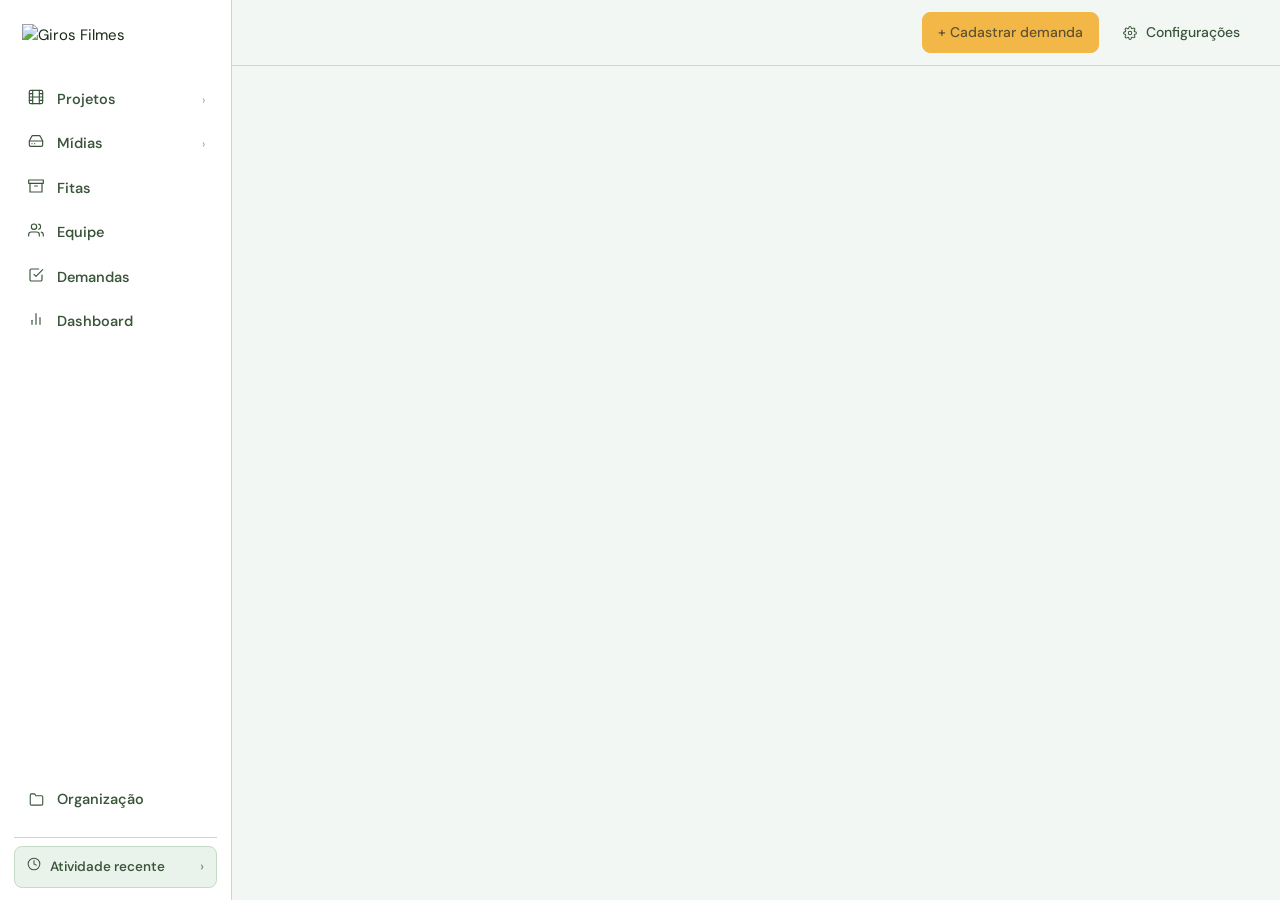
==== commit 425356a6: "Adiciona "+ Nova mídia" no projeto e substitui Histórico por Equipe 1: Projeto → Mídias ganha um bot" ====
--- a/index.html
+++ b/index.html
@@ -32,7 +32,7 @@
           <div class="sg-list" id="sg-list-midias"></div>
         </div>
         <a href="#/fitas" data-nav="fitas"><span class="ni-ic"><svg width="16" height="16" viewBox="0 0 24 24" fill="none" stroke="currentColor" stroke-width="1.75" stroke-linecap="round" stroke-linejoin="round"><polyline points="21 8 21 21 3 21 3 8"/><rect x="1" y="3" width="22" height="5"/><line x1="10" y1="12" x2="14" y2="12"/></svg></span> Fitas</a>
-        <a href="#/historico" data-nav="historico"><span class="ni-ic"><svg width="16" height="16" viewBox="0 0 24 24" fill="none" stroke="currentColor" stroke-width="1.75" stroke-linecap="round" stroke-linejoin="round"><circle cx="12" cy="12" r="10"/><polyline points="12 6 12 12 16 14"/></svg></span> Histórico</a>
+        <a href="#/equipe" data-nav="equipe"><span class="ni-ic"><svg width="16" height="16" viewBox="0 0 24 24" fill="none" stroke="currentColor" stroke-width="1.75" stroke-linecap="round" stroke-linejoin="round"><path d="M17 21v-2a4 4 0 0 0-4-4H5a4 4 0 0 0-4 4v2"/><circle cx="9" cy="7" r="4"/><path d="M23 21v-2a4 4 0 0 0-3-3.87"/><path d="M16 3.13a4 4 0 0 1 0 7.75"/></svg></span> Equipe</a>
         <a href="#/demandas" data-nav="demandas"><span class="ni-ic"><svg width="16" height="16" viewBox="0 0 24 24" fill="none" stroke="currentColor" stroke-width="1.75" stroke-linecap="round" stroke-linejoin="round"><polyline points="9 11 12 14 22 4"/><path d="M21 12v7a2 2 0 0 1-2 2H5a2 2 0 0 1-2-2V5a2 2 0 0 1 2-2h11"/></svg></span> Demandas</a>
         <a href="#/dashboard" data-nav="dashboard"><span class="ni-ic"><svg width="16" height="16" viewBox="0 0 24 24" fill="none" stroke="currentColor" stroke-width="1.75" stroke-linecap="round" stroke-linejoin="round"><line x1="18" y1="20" x2="18" y2="10"/><line x1="12" y1="20" x2="12" y2="4"/><line x1="6" y1="20" x2="6" y2="14"/></svg></span> Dashboard</a>
       </nav>
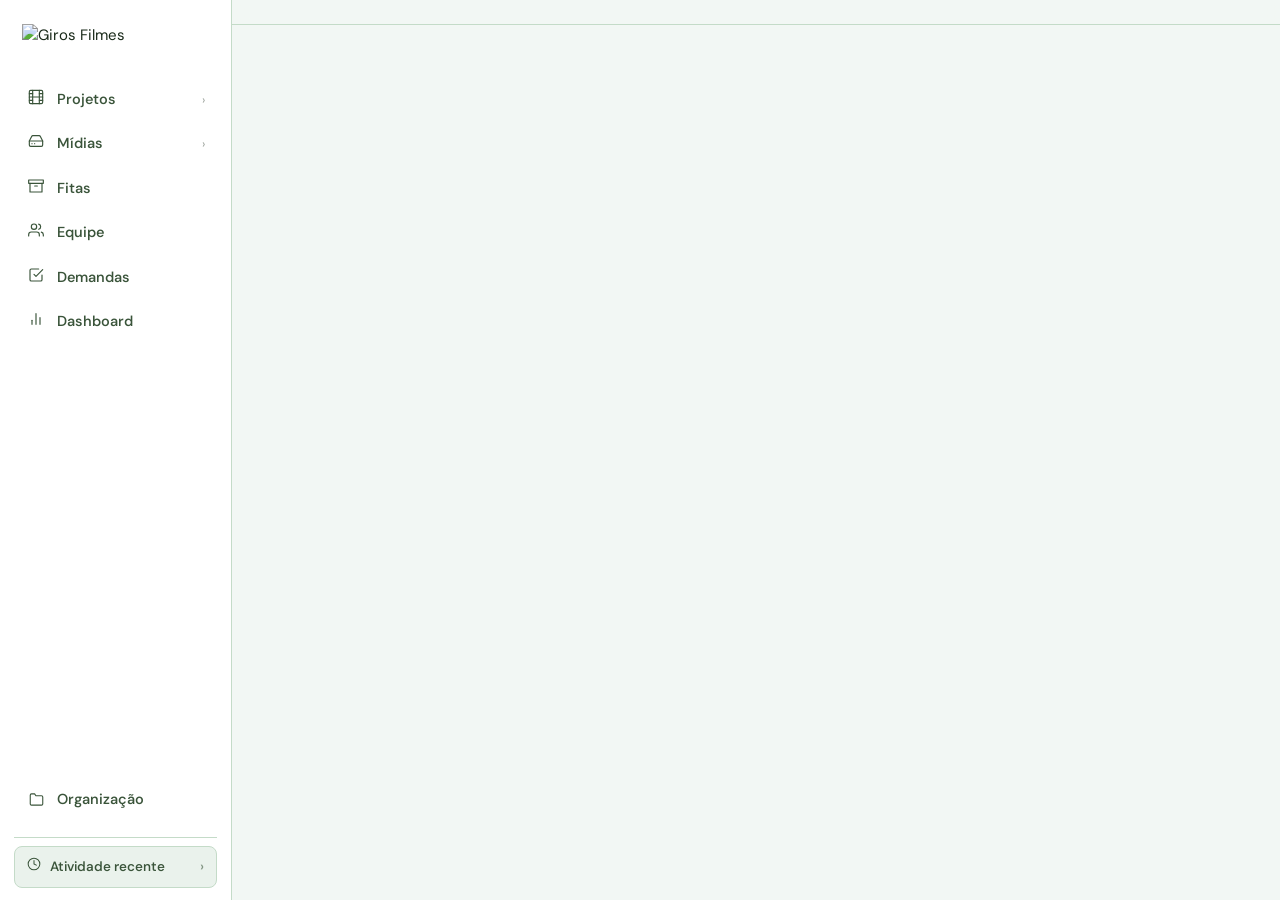
==== commit f92fb6de: "Portão de acesso Leitor/Editor + esconde controles de edição pro Leitor 1: Antes de mostrar a página" ====
--- a/index.html
+++ b/index.html
@@ -57,8 +57,9 @@
     <div class="main">
       <header class="topbar">
         <div class="topbar-right">
-          <button class="btn btn-amber btn-amber-soft" id="btn-cadastrar-demanda" type="button">+ Cadastrar demanda</button>
-          <a href="#/config" class="btn btn-ghost" data-nav="config"><svg width="14" height="14" viewBox="0 0 24 24" fill="none" stroke="currentColor" stroke-width="1.75" stroke-linecap="round" stroke-linejoin="round" style="vertical-align:-2px;margin-right:2px"><circle cx="12" cy="12" r="3"/><path d="M19.4 15a1.65 1.65 0 0 0 .33 1.82l.06.06a2 2 0 1 1-2.83 2.83l-.06-.06a1.65 1.65 0 0 0-1.82-.33 1.65 1.65 0 0 0-1 1.51V21a2 2 0 0 1-4 0v-.09A1.65 1.65 0 0 0 9 19.4a1.65 1.65 0 0 0-1.82.33l-.06.06a2 2 0 1 1-2.83-2.83l.06-.06a1.65 1.65 0 0 0 .33-1.82 1.65 1.65 0 0 0-1.51-1H3a2 2 0 0 1 0-4h.09A1.65 1.65 0 0 0 4.6 9a1.65 1.65 0 0 0-.33-1.82l-.06-.06a2 2 0 1 1 2.83-2.83l.06.06a1.65 1.65 0 0 0 1.82.33H9a1.65 1.65 0 0 0 1-1.51V3a2 2 0 0 1 4 0v.09a1.65 1.65 0 0 0 1 1.51 1.65 1.65 0 0 0 1.82-.33l.06-.06a2 2 0 1 1 2.83 2.83l-.06.06a1.65 1.65 0 0 0-.33 1.82V9a1.65 1.65 0 0 0 1.51 1H21a2 2 0 0 1 0 4h-.09a1.65 1.65 0 0 0-1.51 1z"/></svg> Configurações</a>
+          <div id="auth-box" class="auth-box"></div>
+          <button class="btn btn-amber btn-amber-soft edit-only" id="btn-cadastrar-demanda" type="button">+ Cadastrar demanda</button>
+          <a href="#/config" class="btn btn-ghost edit-only" data-nav="config"><svg width="14" height="14" viewBox="0 0 24 24" fill="none" stroke="currentColor" stroke-width="1.75" stroke-linecap="round" stroke-linejoin="round" style="vertical-align:-2px;margin-right:2px"><circle cx="12" cy="12" r="3"/><path d="M19.4 15a1.65 1.65 0 0 0 .33 1.82l.06.06a2 2 0 1 1-2.83 2.83l-.06-.06a1.65 1.65 0 0 0-1.82-.33 1.65 1.65 0 0 0-1 1.51V21a2 2 0 0 1-4 0v-.09A1.65 1.65 0 0 0 9 19.4a1.65 1.65 0 0 0-1.82.33l-.06.06a2 2 0 1 1-2.83-2.83l.06-.06a1.65 1.65 0 0 0 .33-1.82 1.65 1.65 0 0 0-1.51-1H3a2 2 0 0 1 0-4h.09A1.65 1.65 0 0 0 4.6 9a1.65 1.65 0 0 0-.33-1.82l-.06-.06a2 2 0 1 1 2.83-2.83l.06.06a1.65 1.65 0 0 0 1.82.33H9a1.65 1.65 0 0 0 1-1.51V3a2 2 0 0 1 4 0v.09a1.65 1.65 0 0 0 1 1.51 1.65 1.65 0 0 0 1.82-.33l.06-.06a2 2 0 1 1 2.83 2.83l-.06.06a1.65 1.65 0 0 0-.33 1.82V9a1.65 1.65 0 0 0 1.51 1H21a2 2 0 0 1 0 4h-.09a1.65 1.65 0 0 0-1.51 1z"/></svg> Configurações</a>
         </div>
       </header>
       <main id="app" class="app"><!-- views renderizadas aqui --></main>
--- a/css/styles.css
+++ b/css/styles.css
@@ -396,9 +396,18 @@
 .meta-cell .meta-label { font-size: 12px; text-transform: uppercase; letter-spacing: 0.04em; color: var(--text-faint); margin-bottom: 4px; }
 .meta-cell .meta-value { font-size: 14.5px; font-weight: 550; }
 
+.meta-cell--loc { grid-column: span 2; }
+.loc-total-inline { text-transform: none; letter-spacing: 0; font-weight: 400; color: var(--text-faint); margin-left: 4px; }
+.loc-list { display: flex; flex-wrap: wrap; gap: 4px 20px; }
+.loc-list-item { display: flex; align-items: baseline; gap: 6px; flex: 1 1 160px; font-size: 13.5px; min-width: 0; }
+.loc-list-item .loc-nome { color: var(--accent); font-weight: 550; overflow: hidden; text-overflow: ellipsis; white-space: nowrap; }
+.loc-list-item .loc-nome:hover { text-decoration: underline; }
+.loc-list-item .loc-cap { color: var(--text-faint); font-size: 12px; flex-shrink: 0; }
+
 .section { margin-bottom: 28px; }
 .section-head { display: flex; align-items: center; justify-content: space-between; margin-bottom: 12px; }
 .section-head h2 { font-size: 16px; font-weight: 650; margin: 0; }
+.section-hint { font-size: 12px; font-weight: 400; color: var(--text-faint); margin-left: 8px; }
 
 .list-card {
   background: var(--surface);
@@ -423,6 +432,14 @@
 .list-row .lr-actions { display: flex; gap: 2px; opacity: 0; transition: opacity 0.12s; }
 .list-row:hover .lr-actions { opacity: 1; }
 @media (hover: none) { .list-row .lr-actions { opacity: 1; } }
+
+.list-row--done .lr-title { text-decoration: line-through; color: var(--text-faint); }
+.list-row--done .lr-sub { color: var(--text-faint); }
+.done-check {
+  display: inline-flex; align-items: center; justify-content: center; flex-shrink: 0;
+  width: 17px; height: 17px; border-radius: 50%; margin-right: 6px;
+  background: var(--c-green-bg); color: var(--c-green-fg); vertical-align: -3px;
+}
 
 .note {
   display: flex;
@@ -988,3 +1005,57 @@
   flex: 1; font-size: 11.5px; font-weight: 700; text-transform: uppercase; letter-spacing: 0.3px;
   color: var(--text-faint);
 }
+
+/* ================= LOGIN (topbar) + TOAST ================= */
+.auth-box { display: flex; align-items: center; }
+.auth-chip {
+  display: flex; align-items: center; gap: 7px; padding: 4px 10px 4px 4px; border-radius: 999px;
+  background: var(--surface-2); border: 1px solid var(--border); cursor: pointer; font-size: 12.5px;
+  color: var(--text-soft);
+}
+.auth-chip:hover { background: var(--c-rose-bg); color: var(--c-rose-fg); border-color: transparent; }
+.auth-avatar { width: 22px; height: 22px; border-radius: 50%; }
+.auth-link {
+  background: none; border: none; cursor: pointer; font: inherit;
+  font-size: 12.5px; color: var(--text-faint); text-decoration: underline; padding: 4px 2px;
+}
+.auth-link:hover { color: var(--text-soft); }
+
+.toast {
+  position: fixed; bottom: 24px; left: 50%; transform: translateX(-50%) translateY(12px);
+  background: var(--text); color: var(--surface); padding: 10px 18px; border-radius: var(--r-sm);
+  font-size: 13.5px; box-shadow: var(--shadow-md, 0 4px 16px rgba(0,0,0,0.18)); z-index: 999;
+  opacity: 0; transition: opacity 0.2s, transform 0.2s; pointer-events: none;
+}
+.toast.show { opacity: 1; transform: translateX(-50%) translateY(0); }
+
+/* ================= PORTÃO DE ACESSO (Leitor / Editor) ================= */
+.gate-overlay {
+  position: fixed; inset: 0; z-index: 1000; background: var(--bg);
+  display: flex; align-items: center; justify-content: center; padding: 24px;
+}
+.gate-card { width: 100%; max-width: 460px; text-align: center; }
+.gate-logo { width: 150px; max-width: 60%; height: auto; margin: 0 auto 28px; display: block; }
+.gate-titulo { font-family: var(--font-display); font-size: 24px; font-weight: 400; margin: 0 0 22px; }
+.gate-opcoes { display: grid; grid-template-columns: 1fr 1fr; gap: 12px; }
+.gate-opcao {
+  display: flex; flex-direction: column; align-items: center; gap: 4px;
+  padding: 22px 14px; border-radius: var(--r-md); border: 1px solid var(--border);
+  background: var(--surface); cursor: pointer; transition: border-color 0.15s, background 0.15s;
+}
+.gate-opcao:hover:not(:disabled) { border-color: var(--accent); background: var(--accent-soft); }
+.gate-opcao:disabled { opacity: 0.6; cursor: default; }
+.gate-opcao-titulo { font-size: 15.5px; font-weight: 650; color: var(--text); }
+.gate-opcao-desc { font-size: 12.5px; color: var(--text-faint); }
+.gate-erro { margin-top: 16px; font-size: 13px; color: var(--c-rose-fg); }
+@media (max-width: 480px) {
+  .gate-opcoes { grid-template-columns: 1fr; }
+}
+
+/* Modo Leitor: some com todo botão/link marcado como só-de-editor.
+   body.is-editor é alternado em js/app.js (renderAuthBox), a cada
+   mudança de sessão — inclusive antes do 1º desenho da página. */
+body:not(.is-editor) .edit-only { display: none !important; }
+/* campos que continuam visíveis pro Leitor (pra poder ler), só
+   perdem a interatividade — usado em textareas/observações inline */
+body:not(.is-editor) .edit-only-inert { pointer-events: none; opacity: 0.75; }
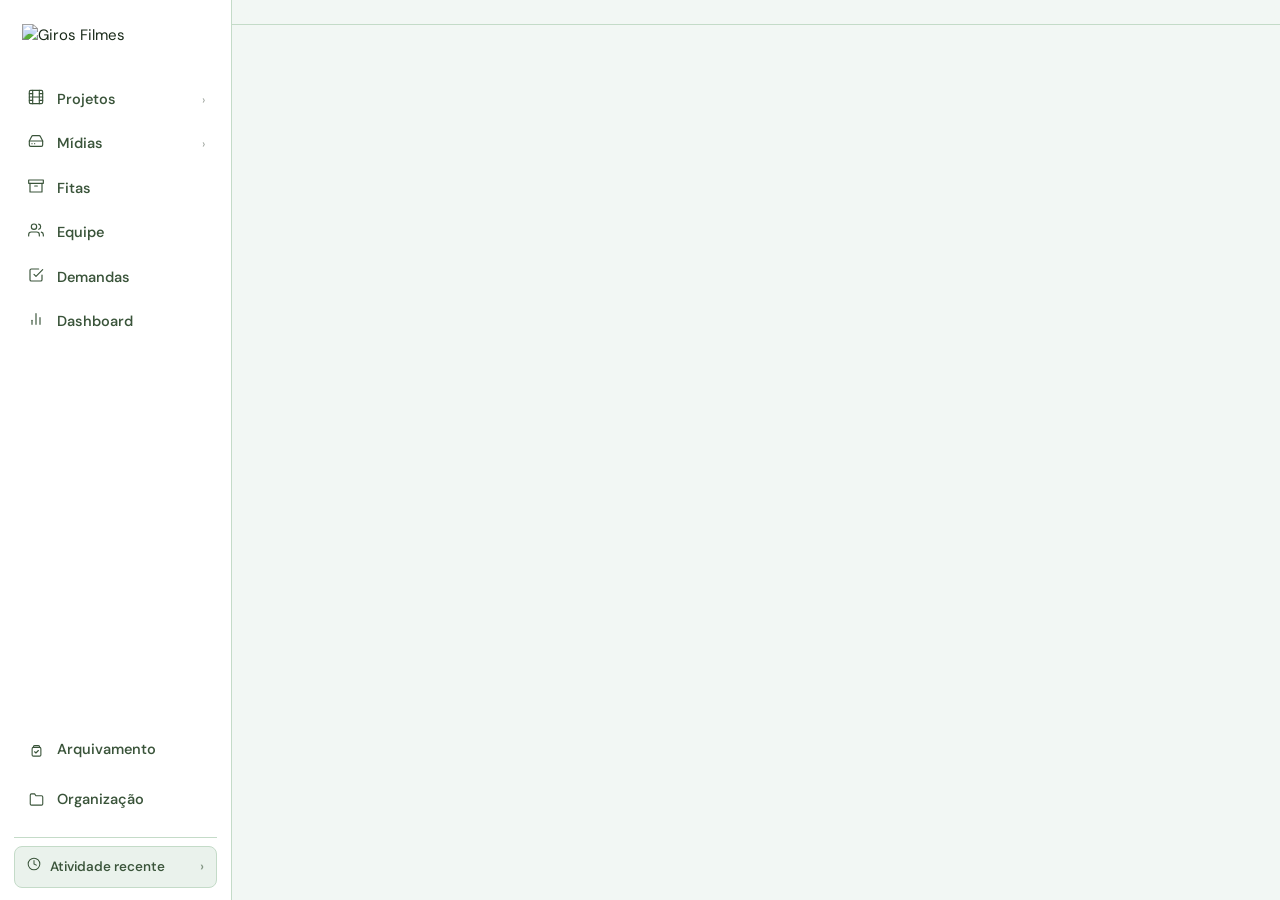
==== commit 3e5031fa: "Adiciona Protocolo de Arquivamento e melhora ícones/listas de mídia - Nova aba "Arquivamento" (#/pro" ====
--- a/index.html
+++ b/index.html
@@ -37,6 +37,7 @@
         <a href="#/dashboard" data-nav="dashboard"><span class="ni-ic"><svg width="16" height="16" viewBox="0 0 24 24" fill="none" stroke="currentColor" stroke-width="1.75" stroke-linecap="round" stroke-linejoin="round"><line x1="18" y1="20" x2="18" y2="10"/><line x1="12" y1="20" x2="12" y2="4"/><line x1="6" y1="20" x2="6" y2="14"/></svg></span> Dashboard</a>
       </nav>
 
+      <a href="#/protocolo" data-nav="protocolo" class="side-nav-bottom"><span class="ni-ic"><svg width="15" height="15" viewBox="0 0 24 24" fill="none" stroke="currentColor" stroke-width="1.75" stroke-linecap="round" stroke-linejoin="round"><path d="M9 4h6a2 2 0 0 1 2 2v1H7V6a2 2 0 0 1 2-2z"/><rect x="5" y="7" width="14" height="14" rx="2"/><path d="m9 14 2 2 4-4"/></svg></span> Arquivamento</a>
       <a href="#/organizacao" data-nav="organizacao" class="side-nav-bottom"><span class="ni-ic"><svg width="15" height="15" viewBox="0 0 24 24" fill="none" stroke="currentColor" stroke-width="1.75" stroke-linecap="round" stroke-linejoin="round"><path d="M22 19a2 2 0 0 1-2 2H4a2 2 0 0 1-2-2V5a2 2 0 0 1 2-2h5l2 3h9a2 2 0 0 1 2 2z"/></svg></span> Organização</a>
 
       <!-- Atividade recente: recolhida, expande no hover/clique -->
--- a/css/styles.css
+++ b/css/styles.css
@@ -396,13 +396,6 @@
 .meta-cell .meta-label { font-size: 12px; text-transform: uppercase; letter-spacing: 0.04em; color: var(--text-faint); margin-bottom: 4px; }
 .meta-cell .meta-value { font-size: 14.5px; font-weight: 550; }
 
-.meta-cell--loc { grid-column: span 2; }
-.loc-total-inline { text-transform: none; letter-spacing: 0; font-weight: 400; color: var(--text-faint); margin-left: 4px; }
-.loc-list { display: flex; flex-wrap: wrap; gap: 4px 20px; }
-.loc-list-item { display: flex; align-items: baseline; gap: 6px; flex: 1 1 160px; font-size: 13.5px; min-width: 0; }
-.loc-list-item .loc-nome { color: var(--accent); font-weight: 550; overflow: hidden; text-overflow: ellipsis; white-space: nowrap; }
-.loc-list-item .loc-nome:hover { text-decoration: underline; }
-.loc-list-item .loc-cap { color: var(--text-faint); font-size: 12px; flex-shrink: 0; }
 
 .section { margin-bottom: 28px; }
 .section-head { display: flex; align-items: center; justify-content: space-between; margin-bottom: 12px; }
@@ -435,6 +428,166 @@
 
 .list-row--done .lr-title { text-decoration: line-through; color: var(--text-faint); }
 .list-row--done .lr-sub { color: var(--text-faint); }
+
+/* grid de mídias (ícones), na tela do projeto */
+.midia-grid {
+  display: grid;
+  grid-template-columns: repeat(auto-fill, minmax(168px, 1fr));
+  gap: 14px;
+}
+.midia-card {
+  position: relative;
+  display: flex;
+  flex-direction: column;
+  align-items: center;
+  text-align: center;
+  gap: 8px;
+  padding: 16px 14px 14px;
+  background: var(--surface);
+  border: 1px solid var(--border);
+  border-radius: var(--r-md);
+  box-shadow: var(--shadow-sm);
+}
+.midia-card.clickable { cursor: pointer; }
+.midia-card.clickable:hover { background: var(--surface-2); border-color: var(--border-strong); }
+.midia-card-icon { width: 68px; height: 68px; object-fit: contain; }
+.midia-card-body { width: 100%; min-width: 0; }
+.midia-card-body .lr-title { font-size: 13.5px; overflow: hidden; text-overflow: ellipsis; white-space: nowrap; }
+.midia-card-body .lr-sub { font-size: 12px; overflow: hidden; text-overflow: ellipsis; white-space: nowrap; }
+.midia-card .badge { position: absolute; top: 10px; right: 10px; font-size: 10px; padding: 2px 7px; }
+
+/* Protocolo de Arquivamento — painel estático das fases + acordeão das seções */
+.protocolo-fases {
+  margin-bottom: 20px;
+  border: 1px solid var(--border);
+  border-radius: var(--r-md);
+  background: var(--surface-2);
+}
+.protocolo-fases summary {
+  cursor: pointer;
+  padding: 12px 16px;
+  font-weight: 600;
+  font-size: 13.5px;
+  list-style: none;
+}
+.protocolo-fases summary::-webkit-details-marker { display: none; }
+.fases-list { margin: 0; padding: 2px 16px 16px 34px; color: var(--text-soft); font-size: 13.5px; }
+.fases-list li { margin-bottom: 4px; }
+
+/* Capa do Protocolo (tela #/protocolo) — esquema das 6 fases, 3 por
+   linha, com setas de sequência dentro de cada linha (1→2→3 e 4→5→6,
+   sem ligação entre as duas linhas) */
+.protocolo-capa { margin: 20px 0 28px; }
+.protocolo-capa-title {
+  font-size: 13px; font-weight: 700; text-transform: uppercase; letter-spacing: 0.06em;
+  color: var(--text-faint); margin: 0 0 12px;
+}
+.fase-grid {
+  display: grid;
+  grid-template-columns: 1fr auto 1fr auto 1fr;
+  align-items: center;
+  gap: 8px 8px;
+  row-gap: 14px;
+}
+.fase-arrow { display: flex; align-items: center; justify-content: center; color: var(--accent); opacity: 0.8; }
+@media (max-width: 760px) {
+  .fase-grid { grid-template-columns: 1fr; }
+  .fase-arrow { transform: rotate(90deg); margin: 2px auto; }
+}
+.fase-card {
+  position: relative;
+  display: flex;
+  flex-direction: column;
+  align-items: center;
+  text-align: center;
+  background: var(--surface);
+  border: 1px solid var(--border);
+  border-radius: var(--r-md);
+  box-shadow: var(--shadow-sm);
+  padding: 22px 16px 18px;
+}
+.fase-card-num {
+  position: absolute; top: 12px; left: 12px;
+  width: 36px; height: 36px; border-radius: 50%; flex-shrink: 0;
+  background: var(--accent); color: #fff;
+  display: flex; align-items: center; justify-content: center;
+  font-size: 19px; font-weight: 800;
+}
+.fase-card-icon { color: var(--accent); display: flex; margin: 4px 0 12px; }
+.fase-card-titulo { font-weight: 700; font-size: 14.5px; margin-bottom: 5px; }
+.fase-card-desc { color: var(--text-soft); font-size: 12.5px; line-height: 1.4; }
+
+.protocolo-secao {
+  margin-bottom: 10px;
+  border: 1px solid var(--border);
+  border-radius: var(--r-md);
+  background: var(--surface);
+  box-shadow: var(--shadow-sm);
+  overflow: hidden;
+}
+.protocolo-secao > summary {
+  list-style: none;
+  cursor: pointer;
+  display: flex;
+  align-items: center;
+  gap: 8px;
+  justify-content: space-between;
+  padding: 13px 16px;
+  font-weight: 650;
+  font-size: 14.5px;
+}
+.protocolo-secao > summary::-webkit-details-marker { display: none; }
+.protocolo-secao > summary::before {
+  content: "›";
+  display: inline-block;
+  margin-right: 4px;
+  color: var(--text-faint);
+  transition: transform 0.15s;
+}
+.protocolo-secao[open] > summary::before { transform: rotate(90deg); }
+.protocolo-secao .ps-count { font-weight: 500; font-size: 12.5px; color: var(--text-faint); }
+.protocolo-secao .tm-tree.protocolo-tree { border: none; border-radius: 0; border-top: 1px solid var(--border); }
+
+/* árvore estilo Finder — reaproveita .tm-tree/.tm-node-row (pasta-tree.js),
+   com espaço pra observação + toggles Criada/Organizada em cada linha */
+.protocolo-tree .tm-node-row { padding-right: 12px; gap: 10px; }
+.protocolo-tree .tm-node-row:last-child { border-bottom: none; }
+.protocolo-tree .tm-node-nome { max-width: none; flex: 1 1 200px; }
+.proto-node-nota { flex: 1 1 180px; min-width: 100px; font-size: 12.5px; }
+
+.protocolo-toolbar { flex-wrap: wrap; }
+.protocolo-toggles { display: flex; gap: 6px; flex-shrink: 0; }
+.proto-toggle {
+  font: inherit;
+  font-size: 12px;
+  font-weight: 600;
+  padding: 5px 12px;
+  border-radius: 999px;
+  cursor: pointer;
+  border: 1px solid var(--border-strong);
+  background: var(--surface);
+  color: var(--text-soft);
+  transition: background 0.12s, color 0.12s, border-color 0.12s;
+}
+.proto-toggle:hover { background: var(--surface-2); }
+.proto-toggle.is-on { background: var(--c-green-bg); color: var(--c-green-fg); border-color: transparent; }
+
+/* indicador de progresso (donut) na lista de escolha do Protocolo */
+.proto-progress { display: flex; align-items: center; gap: 8px; flex-shrink: 0; }
+.proto-donut {
+  position: relative;
+  width: 20px; height: 20px; border-radius: 50%; flex-shrink: 0;
+  /* verde = organizada, âmbar = criada mas não organizada (já começou),
+     cinza = nada feito ainda */
+  background: conic-gradient(
+    var(--c-green-fg) calc(var(--pct-org) * 1%),
+    var(--c-amber-fg) calc(var(--pct-org) * 1%) calc(var(--pct-total) * 1%),
+    var(--c-gray-bg) 0
+  );
+}
+.proto-donut::after { content: ""; position: absolute; inset: 3px; border-radius: 50%; background: var(--surface); }
+.proto-pct-label { font-size: 12.5px; color: var(--text-soft); font-weight: 600; min-width: 84px; }
+
 .done-check {
   display: inline-flex; align-items: center; justify-content: center; flex-shrink: 0;
   width: 17px; height: 17px; border-radius: 50%; margin-right: 6px;
@@ -781,6 +934,7 @@
   padding: 8px 16px;
 }
 .cfg-item .cfg-swatch { width: 14px; height: 14px; border-radius: 4px; flex-shrink: 0; }
+.cfg-item .cfg-icone-thumb { width: 22px; height: 22px; object-fit: contain; flex-shrink: 0; }
 .cfg-item .cfg-val { flex: 1; font-size: 14px; }
 .cfg-item .cfg-actions { display: flex; gap: 2px; opacity: 0; transition: opacity 0.12s; }
 .cfg-item:hover .cfg-actions { opacity: 1; }
@@ -804,6 +958,14 @@
   border: 2px solid transparent;
 }
 .swatch-pick.sel { border-color: var(--text); }
+.icon-pick-row { display: flex; gap: 6px; flex-wrap: wrap; }
+.icon-pick {
+  width: 34px; height: 34px; padding: 3px; cursor: pointer;
+  background: var(--surface); border: 2px solid var(--border); border-radius: var(--r-sm);
+  display: flex; align-items: center; justify-content: center;
+}
+.icon-pick img { width: 100%; height: 100%; object-fit: contain; }
+.icon-pick.sel { border-color: var(--accent); background: var(--accent-soft); }
 .cfg-edit .cfg-edit-actions { display: flex; gap: 6px; margin-left: auto; }
 .btn-sm { padding: 6px 11px; font-size: 13px; }
 
@@ -1000,6 +1162,7 @@
   flex: 0 1 auto; min-width: 60px; max-width: 260px; overflow: hidden; text-overflow: ellipsis;
   white-space: nowrap; font-size: 13px; font-weight: 500;
 }
+.tm-node-tipo { flex: 0 0 150px; min-width: 120px; }
 .tm-node-conteudo { flex: 1; min-width: 140px; }
 .tm-node-dup-tag {
   flex: 1; font-size: 11.5px; font-weight: 700; text-transform: uppercase; letter-spacing: 0.3px;
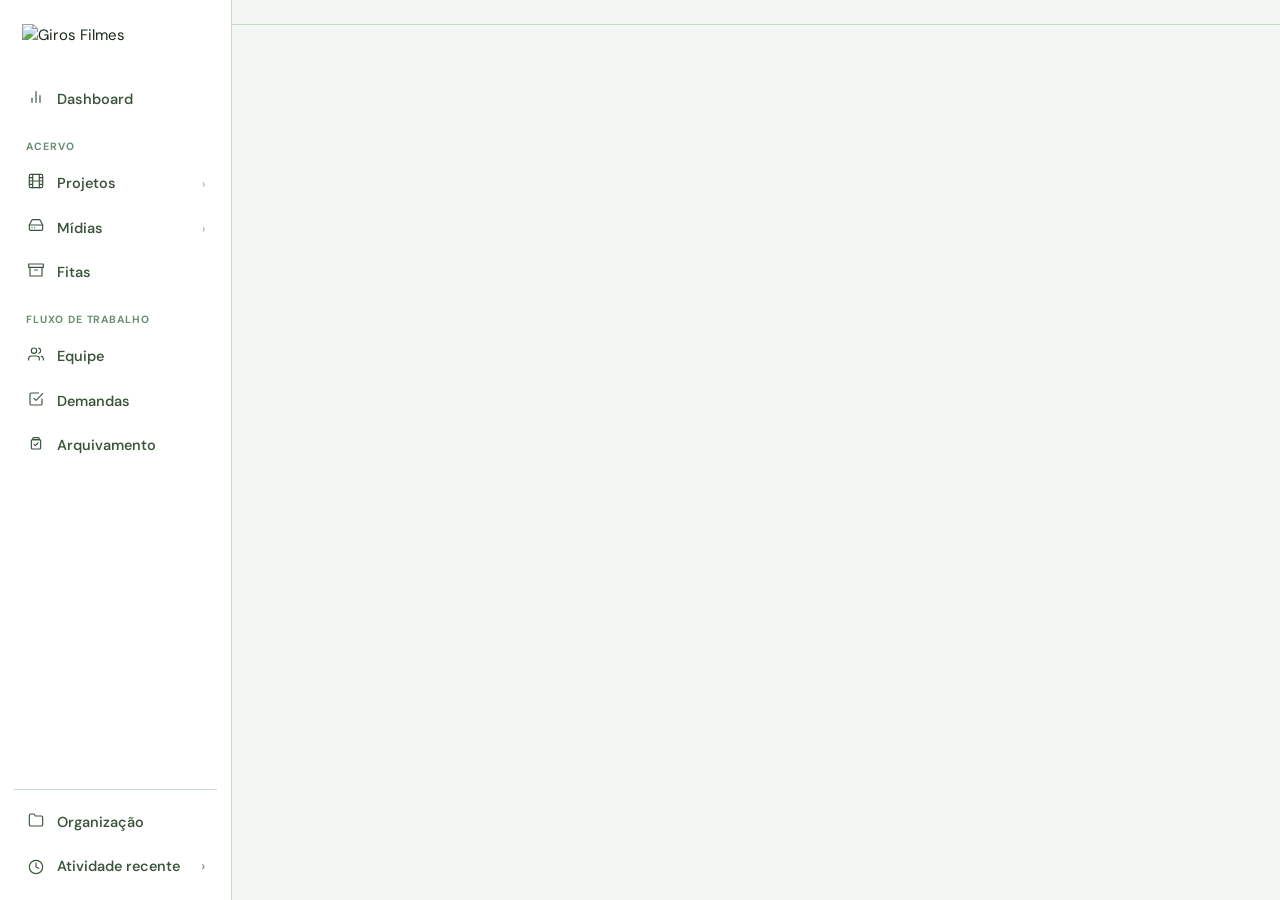
==== commit 3b8e0ba5: "Reformula navegação e telas de Projetos/Mídias Navegação: - Menu lateral agrupado: Dashboard solo, A" ====
--- a/index.html
+++ b/index.html
@@ -17,41 +17,59 @@
       </a>
 
       <nav class="side-nav">
-        <div class="side-group" id="sg-projetos">
-          <div class="side-group-head">
-            <a href="#/" data-nav="projetos"><span class="ni-ic"><svg width="16" height="16" viewBox="0 0 24 24" fill="none" stroke="currentColor" stroke-width="1.75" stroke-linecap="round" stroke-linejoin="round"><rect x="2" y="2" width="20" height="20" rx="2"/><line x1="7" y1="2" x2="7" y2="22"/><line x1="17" y1="2" x2="17" y2="22"/><line x1="2" y1="12" x2="22" y2="12"/><line x1="2" y1="7" x2="7" y2="7"/><line x1="2" y1="17" x2="7" y2="17"/><line x1="17" y1="17" x2="22" y2="17"/><line x1="17" y1="7" x2="22" y2="7"/></svg></span> Projetos</a>
-            <button type="button" class="sg-caret-btn" aria-label="Expandir projetos">›</button>
+
+        <!-- ===== Dashboard (sem grupo) ===== -->
+        <div class="nav-group">
+          <a href="#/dashboard" data-nav="dashboard"><span class="ni-ic"><svg width="16" height="16" viewBox="0 0 24 24" fill="none" stroke="currentColor" stroke-width="1.75" stroke-linecap="round" stroke-linejoin="round"><line x1="18" y1="20" x2="18" y2="10"/><line x1="12" y1="20" x2="12" y2="4"/><line x1="6" y1="20" x2="6" y2="14"/></svg></span> Dashboard</a>
+        </div>
+
+        <!-- ===== Acervo ===== -->
+        <div class="nav-group">
+          <div class="nav-group-label">Acervo</div>
+          <div class="side-group" id="sg-projetos">
+            <div class="side-group-head">
+              <a href="#/" data-nav="projetos"><span class="ni-ic"><svg width="16" height="16" viewBox="0 0 24 24" fill="none" stroke="currentColor" stroke-width="1.75" stroke-linecap="round" stroke-linejoin="round"><rect x="2" y="2" width="20" height="20" rx="2"/><line x1="7" y1="2" x2="7" y2="22"/><line x1="17" y1="2" x2="17" y2="22"/><line x1="2" y1="12" x2="22" y2="12"/><line x1="2" y1="7" x2="7" y2="7"/><line x1="2" y1="17" x2="7" y2="17"/><line x1="17" y1="17" x2="22" y2="17"/><line x1="17" y1="7" x2="22" y2="7"/></svg></span> Projetos</a>
+              <button type="button" class="sg-caret-btn" aria-label="Expandir projetos">›</button>
+            </div>
+            <div class="sg-list" id="sg-list-projetos"></div>
           </div>
-          <div class="sg-list" id="sg-list-projetos"></div>
+          <div class="side-group" id="sg-midias">
+            <div class="side-group-head">
+              <a href="#/midias" data-nav="midias"><span class="ni-ic"><svg width="16" height="16" viewBox="0 0 24 24" fill="none" stroke="currentColor" stroke-width="1.75" stroke-linecap="round" stroke-linejoin="round"><line x1="22" y1="12" x2="2" y2="12"/><path d="M5.45 5.11 2 12v6a2 2 0 0 0 2 2h16a2 2 0 0 0 2-2v-6l-3.45-6.89A2 2 0 0 0 16.76 4H7.24a2 2 0 0 0-1.79 1.11z"/><line x1="6" y1="16" x2="6.01" y2="16"/><line x1="10" y1="16" x2="10.01" y2="16"/></svg></span> Mídias</a>
+              <button type="button" class="sg-caret-btn" aria-label="Expandir mídias">›</button>
+            </div>
+            <div class="sg-list" id="sg-list-midias"></div>
+          </div>
+          <a href="#/fitas" data-nav="fitas"><span class="ni-ic"><svg width="16" height="16" viewBox="0 0 24 24" fill="none" stroke="currentColor" stroke-width="1.75" stroke-linecap="round" stroke-linejoin="round"><polyline points="21 8 21 21 3 21 3 8"/><rect x="1" y="3" width="22" height="5"/><line x1="10" y1="12" x2="14" y2="12"/></svg></span> Fitas</a>
         </div>
-        <div class="side-group" id="sg-midias">
-          <div class="side-group-head">
-            <a href="#/midias" data-nav="midias"><span class="ni-ic"><svg width="16" height="16" viewBox="0 0 24 24" fill="none" stroke="currentColor" stroke-width="1.75" stroke-linecap="round" stroke-linejoin="round"><line x1="22" y1="12" x2="2" y2="12"/><path d="M5.45 5.11 2 12v6a2 2 0 0 0 2 2h16a2 2 0 0 0 2-2v-6l-3.45-6.89A2 2 0 0 0 16.76 4H7.24a2 2 0 0 0-1.79 1.11z"/><line x1="6" y1="16" x2="6.01" y2="16"/><line x1="10" y1="16" x2="10.01" y2="16"/></svg></span> Mídias</a>
-            <button type="button" class="sg-caret-btn" aria-label="Expandir mídias">›</button>
+
+        <!-- ===== Fluxo de trabalho ===== -->
+        <div class="nav-group">
+          <div class="nav-group-label">Fluxo de trabalho</div>
+          <a href="#/equipe" data-nav="equipe"><span class="ni-ic"><svg width="16" height="16" viewBox="0 0 24 24" fill="none" stroke="currentColor" stroke-width="1.75" stroke-linecap="round" stroke-linejoin="round"><path d="M17 21v-2a4 4 0 0 0-4-4H5a4 4 0 0 0-4 4v2"/><circle cx="9" cy="7" r="4"/><path d="M23 21v-2a4 4 0 0 0-3-3.87"/><path d="M16 3.13a4 4 0 0 1 0 7.75"/></svg></span> Equipe</a>
+          <a href="#/demandas" data-nav="demandas"><span class="ni-ic"><svg width="16" height="16" viewBox="0 0 24 24" fill="none" stroke="currentColor" stroke-width="1.75" stroke-linecap="round" stroke-linejoin="round"><polyline points="9 11 12 14 22 4"/><path d="M21 12v7a2 2 0 0 1-2 2H5a2 2 0 0 1-2-2V5a2 2 0 0 1 2-2h11"/></svg></span> Demandas</a>
+          <a href="#/protocolo" data-nav="protocolo"><span class="ni-ic"><svg width="16" height="16" viewBox="0 0 24 24" fill="none" stroke="currentColor" stroke-width="1.75" stroke-linecap="round" stroke-linejoin="round"><path d="M9 4h6a2 2 0 0 1 2 2v1H7V6a2 2 0 0 1 2-2z"/><rect x="5" y="7" width="14" height="14" rx="2"/><path d="m9 14 2 2 4-4"/></svg></span> Arquivamento</a>
+        </div>
+
+        <!-- ===== Fim da sidebar: Organização + Atividade recente, ajustado
+             para a parte de baixo (margin-top:auto no CSS) ===== -->
+        <div class="nav-group nav-group--bottom">
+          <a href="#/organizacao" data-nav="organizacao"><span class="ni-ic"><svg width="16" height="16" viewBox="0 0 24 24" fill="none" stroke="currentColor" stroke-width="1.75" stroke-linecap="round" stroke-linejoin="round"><path d="M22 19a2 2 0 0 1-2 2H4a2 2 0 0 1-2-2V5a2 2 0 0 1 2-2h5l2 3h9a2 2 0 0 1 2 2z"/></svg></span> Organização</a>
+          <!-- Atividade recente: mesmo drawer de sempre, conteúdo inalterado -->
+          <div class="activity-drawer" id="activity-drawer">
+            <button class="ad-tab" id="ad-tab" type="button">
+              <span class="ad-ic"><svg width="16" height="16" viewBox="0 0 24 24" fill="none" stroke="currentColor" stroke-width="1.75" stroke-linecap="round" stroke-linejoin="round"><circle cx="12" cy="12" r="10"/><polyline points="12 6 12 12 16 14"/></svg></span>
+              <span class="ad-label">Atividade recente</span>
+              <span class="ad-caret">›</span>
+            </button>
+            <div class="ad-panel">
+              <div class="ad-head">Atividade recente</div>
+              <div id="ad-list"></div>
+            </div>
           </div>
-          <div class="sg-list" id="sg-list-midias"></div>
         </div>
-        <a href="#/fitas" data-nav="fitas"><span class="ni-ic"><svg width="16" height="16" viewBox="0 0 24 24" fill="none" stroke="currentColor" stroke-width="1.75" stroke-linecap="round" stroke-linejoin="round"><polyline points="21 8 21 21 3 21 3 8"/><rect x="1" y="3" width="22" height="5"/><line x1="10" y1="12" x2="14" y2="12"/></svg></span> Fitas</a>
-        <a href="#/equipe" data-nav="equipe"><span class="ni-ic"><svg width="16" height="16" viewBox="0 0 24 24" fill="none" stroke="currentColor" stroke-width="1.75" stroke-linecap="round" stroke-linejoin="round"><path d="M17 21v-2a4 4 0 0 0-4-4H5a4 4 0 0 0-4 4v2"/><circle cx="9" cy="7" r="4"/><path d="M23 21v-2a4 4 0 0 0-3-3.87"/><path d="M16 3.13a4 4 0 0 1 0 7.75"/></svg></span> Equipe</a>
-        <a href="#/demandas" data-nav="demandas"><span class="ni-ic"><svg width="16" height="16" viewBox="0 0 24 24" fill="none" stroke="currentColor" stroke-width="1.75" stroke-linecap="round" stroke-linejoin="round"><polyline points="9 11 12 14 22 4"/><path d="M21 12v7a2 2 0 0 1-2 2H5a2 2 0 0 1-2-2V5a2 2 0 0 1 2-2h11"/></svg></span> Demandas</a>
-        <a href="#/dashboard" data-nav="dashboard"><span class="ni-ic"><svg width="16" height="16" viewBox="0 0 24 24" fill="none" stroke="currentColor" stroke-width="1.75" stroke-linecap="round" stroke-linejoin="round"><line x1="18" y1="20" x2="18" y2="10"/><line x1="12" y1="20" x2="12" y2="4"/><line x1="6" y1="20" x2="6" y2="14"/></svg></span> Dashboard</a>
       </nav>
 
-      <a href="#/protocolo" data-nav="protocolo" class="side-nav-bottom"><span class="ni-ic"><svg width="15" height="15" viewBox="0 0 24 24" fill="none" stroke="currentColor" stroke-width="1.75" stroke-linecap="round" stroke-linejoin="round"><path d="M9 4h6a2 2 0 0 1 2 2v1H7V6a2 2 0 0 1 2-2z"/><rect x="5" y="7" width="14" height="14" rx="2"/><path d="m9 14 2 2 4-4"/></svg></span> Arquivamento</a>
-      <a href="#/organizacao" data-nav="organizacao" class="side-nav-bottom"><span class="ni-ic"><svg width="15" height="15" viewBox="0 0 24 24" fill="none" stroke="currentColor" stroke-width="1.75" stroke-linecap="round" stroke-linejoin="round"><path d="M22 19a2 2 0 0 1-2 2H4a2 2 0 0 1-2-2V5a2 2 0 0 1 2-2h5l2 3h9a2 2 0 0 1 2 2z"/></svg></span> Organização</a>
-
-      <!-- Atividade recente: recolhida, expande no hover/clique -->
-      <div class="activity-drawer" id="activity-drawer">
-        <button class="ad-tab" id="ad-tab" type="button">
-          <span class="ad-ic"><svg width="14" height="14" viewBox="0 0 24 24" fill="none" stroke="currentColor" stroke-width="1.75" stroke-linecap="round" stroke-linejoin="round"><circle cx="12" cy="12" r="10"/><polyline points="12 6 12 12 16 14"/></svg></span>
-          <span class="ad-label">Atividade recente</span>
-          <span class="ad-caret">›</span>
-        </button>
-        <div class="ad-panel">
-          <div class="ad-head">Atividade recente</div>
-          <div id="ad-list"></div>
-        </div>
-      </div>
     </aside>
 
     <!-- ===== Área principal ===== -->
--- a/css/styles.css
+++ b/css/styles.css
@@ -52,6 +52,10 @@
 }
 
 * { box-sizing: border-box; }
+/* garante que o atributo `hidden` sempre esconda, mesmo em elementos
+   com classe (.btn etc.) que já define `display` — sem isto, a regra
+   de UA pro `[hidden]` perde pra qualquer `display` de autor. */
+[hidden] { display: none !important; }
 
 html, body {
   margin: 0;
@@ -71,6 +75,8 @@
 
 .sidebar {
   width: 232px;
+  overflow-y: auto;
+  scrollbar-width: thin;
   flex-shrink: 0;
   background: var(--surface);
   border-right: 1px solid var(--border);
@@ -86,7 +92,17 @@
 .side-logo { display: block; padding: 6px 8px 24px; }
 .side-logo img { width: 190px; max-width: 100%; height: auto; display: block; }
 
-.side-nav { display: flex; flex-direction: column; gap: 2px; flex: 1; min-height: 0; overflow-y: auto; scrollbar-width: thin; }
+.side-nav { display: flex; flex-direction: column; gap: 18px; flex: 1; min-height: 0; }
+
+/* grupos do menu (Dashboard / Acervo / Fluxo de trabalho / rodapé) */
+.nav-group { display: flex; flex-direction: column; gap: 2px; }
+.nav-group-label {
+  font-size: 10.5px; font-weight: 700; text-transform: uppercase; letter-spacing: 0.09em;
+  color: var(--text-faint); padding: 0 12px 6px; user-select: none;
+}
+/* Organização + Atividade recente ficam grudados na base da sidebar,
+   por pedido — mesmo com poucos itens acima sobrando espaço vazio */
+.nav-group--bottom { margin-top: auto; padding-top: 12px; border-top: 1px solid var(--border); }
 .side-nav a {
   display: flex; align-items: center; gap: 11px;
   padding: 10px 12px; border-radius: var(--r-sm);
@@ -150,33 +166,25 @@
   padding: 28px 24px 80px;
 }
 
-/* link Caderno (posicionado perto do fundo do sidebar) */
-.side-nav-bottom {
-  margin-top: auto;
-  display: flex; align-items: center; gap: 11px;
-  padding: 10px 12px; border-radius: var(--r-sm);
-  color: var(--text-soft); font-weight: 550; font-size: 14.5px;
+/* ---------------- Drawer "Atividade recente" ---------------- */
+.activity-drawer { position: relative; }
+.ad-tab {
+  width: 100%; display: flex; align-items: center; gap: 11px;
+  padding: 10px 12px; border: none; border-radius: var(--r-sm);
+  background: transparent; color: var(--text-soft);
+  font: inherit; font-size: 14.5px; font-weight: 550; cursor: pointer;
+  text-align: left;
   transition: background 0.15s, color 0.15s;
 }
-.side-nav-bottom:hover { background: var(--surface-2); color: var(--text); }
-.side-nav-bottom.active { background: var(--accent-soft); color: var(--accent); }
-.side-nav-bottom .ni-ic { width: 20px; text-align: center; font-size: 15px; display: flex; align-items: center; justify-content: center; }
-
-/* ---------------- Drawer "Atividade recente" ---------------- */
-.activity-drawer { position: relative; padding-top: 8px; border-top: 1px solid var(--border); margin-top: 8px; }
-.ad-tab {
-  width: 100%; display: flex; align-items: center; gap: 9px;
-  padding: 10px 12px; border: 1px solid var(--border); border-radius: var(--r-sm);
-  background: var(--surface-2); color: var(--text-soft);
-  font: inherit; font-size: 13.5px; font-weight: 550; cursor: pointer;
-  transition: background 0.15s, color 0.15s;
-}
-.ad-tab:hover { color: var(--text); }
+.ad-tab:hover { background: var(--surface-2); color: var(--text); }
+.ad-tab .ad-ic { width: 20px; display: flex; align-items: center; justify-content: center; flex-shrink: 0; }
 .ad-tab .ad-label { flex: 1; text-align: left; }
 .ad-tab .ad-caret { transition: transform 0.2s; opacity: 0.6; }
 
 .ad-panel {
-  position: absolute; left: calc(100% + 10px); bottom: 0;
+  /* fixed (e não absolute) porque a sidebar rola: um painel absoluto
+     seria cortado pelo overflow dela. A posição vem do JS (ligarDrawer). */
+  position: fixed; left: 242px; top: 80px;
   width: max-content; max-width: 50vw;
   background: var(--surface); border: 1px solid var(--border);
   border-radius: var(--r-md); box-shadow: var(--shadow-md);
@@ -295,47 +303,96 @@
 .badge--teal   { background: var(--c-teal-bg);   color: var(--c-teal-fg); }
 .badge--slate  { background: var(--c-slate-bg);  color: var(--c-slate-fg); }
 
-/* ---------------- Grade de cards (Home) ---------------- */
-.card-grid {
+/* ---------------- Projetos: galeria de cards ---------------- */
+.proj-grid {
   display: grid;
-  grid-template-columns: repeat(auto-fill, minmax(240px, 1fr));
-  gap: 16px;
-}
-.project-card {
-  position: relative;
+  grid-template-columns: repeat(auto-fill, minmax(214px, 1fr));
+  gap: 18px;
+}
+.proj-card {
   display: flex;
   flex-direction: column;
-  gap: 14px;
-  padding: 18px;
-  min-height: 130px;
   background: var(--surface);
   border: 1px solid var(--border);
   border-radius: var(--r-md);
   box-shadow: var(--shadow-sm);
   cursor: pointer;
-  transition: box-shadow 0.18s, transform 0.08s, border-color 0.18s;
   overflow: hidden;
-}
-.project-card::before {
-  content: "";
-  position: absolute;
-  left: 0; top: 0; bottom: 0;
-  width: 4px;
-  background: var(--card-accent, var(--border-strong));
-}
-.project-card:hover {
+  transition: box-shadow 0.18s, transform 0.1s, border-color 0.18s;
+}
+.proj-card:hover {
   box-shadow: var(--shadow-md);
-  transform: translateY(-2px);
+  transform: translateY(-3px);
   border-color: var(--border-strong);
 }
-.project-card .pc-year { color: var(--text-faint); font-size: 13px; font-weight: 500; }
-.project-card .pc-name {
-  font-size: 17px;
-  font-weight: 650;
-  letter-spacing: -0.01em;
+
+/* capa 16:9 — imagem de projetos.capa ou placeholder na cor do status */
+.pcard-capa {
+  position: relative;
+  aspect-ratio: 16 / 9;
+  background: var(--capa-bg, var(--surface-2));
+  display: flex; align-items: center; justify-content: center;
+  overflow: hidden;
+}
+.pcard-capa::after {
+  /* leve vinheta no topo pra o badge sempre ter contraste */
+  content: ""; position: absolute; inset: 0; pointer-events: none;
+  background: linear-gradient(to bottom, rgba(255,255,255,0.35), rgba(255,255,255,0) 46%);
+}
+.pcard-inicial {
+  font-family: var(--font-display);
+  font-size: 54px; line-height: 1;
+  color: var(--capa-fg, var(--text-faint));
+  opacity: 0.32;
+  user-select: none;
+}
+.pcard-img {
+  position: absolute; inset: 0;
+  width: 100%; height: 100%; object-fit: cover;
+  transition: transform 0.4s ease;
+}
+.proj-card:hover .pcard-img { transform: scale(1.04); }
+.pcard-badge { position: absolute; top: 9px; left: 9px; z-index: 2; }
+.pcard-badge .badge {
+  box-shadow: 0 1px 4px rgba(20, 28, 46, 0.12);
+  border: 1px solid rgba(255, 255, 255, 0.55);
+}
+
+.pcard-body { padding: 13px 15px 15px; display: flex; flex-direction: column; gap: 2px; flex: 1; }
+.pcard-nome {
   margin: 0;
-}
-.project-card .pc-foot { margin-top: auto; display: flex; align-items: center; justify-content: space-between; gap: 8px; }
+  font-size: 15.5px; font-weight: 650; letter-spacing: -0.01em; line-height: 1.3;
+  display: -webkit-box; -webkit-line-clamp: 2; -webkit-box-orient: vertical; overflow: hidden;
+}
+.pcard-ano { color: var(--text-faint); font-size: 12.5px; }
+.pcard-stats {
+  margin-top: auto; padding-top: 11px;
+  display: flex; align-items: center; gap: 10px;
+  font-size: 12.5px; color: var(--text-soft);
+}
+.pcard-stats strong { color: var(--text); font-weight: 650; }
+.pcard-sep { width: 1px; height: 12px; background: var(--border); flex-shrink: 0; }
+
+/* contagem dentro dos chips de filtro */
+.chip-n {
+  display: inline-block; margin-left: 4px;
+  font-size: 11px; font-weight: 700; opacity: 0.55;
+}
+
+/* chips de projeto (Mídias: coluna "Projetos armazenados") */
+.proj-chips { display: inline-flex; flex-wrap: wrap; gap: 5px; align-items: center; }
+.proj-chip {
+  display: inline-block; max-width: 168px;
+  overflow: hidden; text-overflow: ellipsis; white-space: nowrap;
+  padding: 2px 9px; border-radius: 999px;
+  background: var(--accent-soft); color: var(--accent);
+  border: 1px solid transparent;
+  font-size: 12px; font-weight: 600; line-height: 1.5;
+  transition: background 0.12s, border-color 0.12s;
+}
+a.proj-chip:hover { border-color: var(--accent); background: #d9eee2; }
+.proj-chip--mais { background: var(--surface-2); color: var(--text-soft); cursor: default; }
+.proj-chip--orfao { background: var(--c-gray-bg); color: var(--c-gray-fg); font-style: italic; cursor: default; }
 
 /* ---------------- Painel recolhível (Atividade recente) ---------------- */
 .panel {
@@ -395,7 +452,126 @@
 }
 .meta-cell .meta-label { font-size: 12px; text-transform: uppercase; letter-spacing: 0.04em; color: var(--text-faint); margin-bottom: 4px; }
 .meta-cell .meta-value { font-size: 14.5px; font-weight: 550; }
-
+.meta-cell--wide { grid-column: 1 / -1; }
+.meta-cell--wide .meta-value { font-weight: 500; }
+
+
+/* ---------------- Projeto (detalhe): banner + KPIs ---------------- */
+.proj-banner {
+  position: relative;
+  padding: 26px 28px 22px;
+  border-radius: var(--r-lg);
+  overflow: hidden;
+  color: #fff;
+  background: linear-gradient(120deg, #0c2620 0%, #1f5c46 100%);
+  background-size: cover;
+  background-position: center;
+  margin-bottom: 14px;
+}
+.proj-banner-badge { position: absolute; top: 20px; right: 24px; }
+.proj-banner-badge .badge {
+  box-shadow: 0 1px 4px rgba(0, 0, 0, 0.25);
+  border: 1px solid rgba(255, 255, 255, 0.4);
+}
+.proj-banner-title {
+  font-family: var(--font-display); font-weight: 400;
+  font-size: 30px; line-height: 1.2; margin: 0 0 4px;
+  max-width: 80%;
+}
+.proj-banner-sub { font-size: 14px; color: rgba(255, 255, 255, 0.8); }
+
+.proj-toolbar {
+  display: flex; align-items: center; justify-content: space-between;
+  gap: 10px; flex-wrap: wrap; margin-bottom: 24px;
+}
+
+@media (max-width: 620px) {
+  .proj-banner-title { font-size: 24px; max-width: 100%; }
+  .proj-banner-badge { position: static; display: inline-block; margin-bottom: 10px; }
+}
+
+/* colunas: mídias vinculadas + links (principal) | histórico + demandas (lateral) */
+.proj-cols { display: grid; grid-template-columns: 1.5fr 1fr; gap: 22px; align-items: start; }
+@media (max-width: 900px) { .proj-cols { grid-template-columns: 1fr; } }
+.proj-col-main .section:last-child, .proj-col-side .section:last-child { margin-bottom: 0; }
+
+/* ícone quadrado à esquerda de uma mídia vinculada (lista, não mais grade) */
+.midia-row-ic {
+  width: 34px; height: 34px; flex-shrink: 0; border-radius: 8px;
+  background: var(--surface-2); border: 1px solid var(--border);
+  display: flex; align-items: center; justify-content: center; overflow: hidden;
+}
+.midia-row-ic img { width: 22px; height: 22px; object-fit: contain; }
+
+/* linha "mostrar mais/concluídas" ao fim de um list-card */
+.lc-toggle {
+  display: block; width: 100%; text-align: center;
+  padding: 10px; border: none; border-top: 1px solid var(--border);
+  background: transparent; color: var(--accent);
+  font: inherit; font-weight: 600; font-size: 13px; cursor: pointer;
+}
+.lc-toggle:hover { background: var(--surface-2); }
+/* linha que reabre depois do "mostrar mais" — restaura o traço que o
+   :first-child de sempre removeria (ela é a 1ª de um wrapper interno) */
+.lc-extra .list-row:first-child { border-top: 1px solid var(--border); }
+
+/* histórico como linha do tempo */
+.timeline-card { padding: 6px 16px; }
+.timeline { position: relative; }
+.timeline-item {
+  position: relative; margin-left: 5px; padding: 10px 0 10px 18px;
+  border-left: 2px solid var(--border);
+}
+.timeline-item:last-child { border-color: transparent; padding-bottom: 2px; }
+.timeline-item:first-child { padding-top: 4px; }
+.timeline-dot {
+  position: absolute; left: -6px; top: 14px;
+  width: 10px; height: 10px; border-radius: 50%;
+  background: var(--c-gray-bg); border: 2px solid var(--surface);
+}
+.timeline-dot--atual { background: var(--c-green-fg); }
+.timeline-row { display: flex; align-items: center; justify-content: space-between; gap: 8px; }
+.timeline-title { font-weight: 650; font-size: 14px; }
+.timeline-meta { font-size: 12px; color: var(--text-faint); margin-top: 2px; }
+.timeline-desc { font-size: 12.5px; color: var(--text-soft); margin-top: 4px; }
+.timeline-item .lr-actions { opacity: 0; transition: opacity 0.12s; }
+.timeline-item:hover .lr-actions { opacity: 1; }
+
+.kpi-row {
+  display: grid;
+  grid-template-columns: repeat(auto-fit, minmax(170px, 1fr));
+  gap: 14px;
+  margin-bottom: 28px;
+}
+.kpi {
+  background: var(--surface);
+  border: 1px solid var(--border);
+  border-radius: var(--r-md);
+  box-shadow: var(--shadow-sm);
+  padding: 15px 17px;
+  display: flex; flex-direction: column; gap: 4px;
+}
+.kpi-label {
+  font-size: 10.5px; text-transform: uppercase; letter-spacing: 0.08em;
+  color: var(--text-faint); font-weight: 700;
+}
+.kpi-valor { font-size: 26px; font-weight: 700; letter-spacing: -0.02em; line-height: 1.2; }
+.kpi-valor--html { font-size: 15px; font-weight: 500; display: flex; align-items: center; flex: 1; }
+.kpi-valor--vazio { font-size: 15px; font-weight: 600; color: var(--text-faint); line-height: 1.35; padding-top: 3px; }
+.kpi-de { font-size: 16px; font-weight: 600; color: var(--text-faint); }
+.kpi-sub { font-size: 12px; color: var(--text-faint); margin-top: auto; }
+.kpi-barra { height: 5px; border-radius: 3px; background: var(--c-gray-bg); overflow: hidden; margin: 4px 0 2px; }
+.kpi-barra span { display: block; height: 100%; background: var(--c-green-fg); border-radius: 3px; transition: width 0.4s ease; }
+.kpi--vazio { border-style: dashed; background: transparent; box-shadow: none; }
+
+/* linhas de link externo */
+.link-ic { color: var(--accent); display: flex; flex-shrink: 0; }
+.link-a { color: var(--text); }
+.link-a:hover { color: var(--accent); text-decoration: underline; }
+.link-url {
+  font-size: 12px; color: var(--text-faint);
+  overflow: hidden; text-overflow: ellipsis; white-space: nowrap;
+}
 
 .section { margin-bottom: 28px; }
 .section-head { display: flex; align-items: center; justify-content: space-between; margin-bottom: 12px; }
@@ -428,6 +604,78 @@
 
 .list-row--done .lr-title { text-decoration: line-through; color: var(--text-faint); }
 .list-row--done .lr-sub { color: var(--text-faint); }
+
+/* ---------------- Mídias: barra de filtros + tabela ---------------- */
+.filtros-bar {
+  display: flex; gap: 10px; flex-wrap: wrap; align-items: center;
+  margin-bottom: 18px;
+}
+.filtros-bar .input { min-width: 0; }
+.filtros-bar input[type="search"] { flex: 1 1 260px; }
+.filtros-bar select {
+  flex: 0 0 auto; min-width: 150px;
+  background-image: url("data:image/svg+xml;utf8,<svg xmlns='http://www.w3.org/2000/svg' width='12' height='12' viewBox='0 0 24 24' fill='none' stroke='%233a543a' stroke-width='2.5' stroke-linecap='round' stroke-linejoin='round'><polyline points='6 9 12 15 18 9'/></svg>");
+  background-repeat: no-repeat;
+  background-position: right 11px center;
+  cursor: pointer;
+}
+
+.table-card {
+  background: var(--surface);
+  border: 1px solid var(--border);
+  border-radius: var(--r-md);
+  box-shadow: var(--shadow-sm);
+  overflow-x: auto;   /* rede de segurança: nada some cortado */
+}
+.data-table { width: 100%; border-collapse: collapse; }
+.data-table thead th {
+  padding: 10px 12px; text-align: left;
+  font-size: 10.5px; text-transform: uppercase; letter-spacing: 0.07em;
+  color: var(--text-faint); font-weight: 700;
+  background: var(--surface-2); border-bottom: 1px solid var(--border);
+  white-space: nowrap;
+}
+.data-table tbody tr {
+  border-bottom: 1px solid var(--border);
+  cursor: pointer;
+  transition: background 0.12s;
+}
+.data-table tbody tr:last-child { border-bottom: none; }
+.data-table tbody tr:hover { background: var(--surface-2); }
+.data-table td { padding: 9px 12px; vertical-align: middle; font-size: 13.5px; }
+
+/* nome (+ tipo/conteúdo abaixo) é a coluna elástica, mas com teto —
+   sem isso ela toma todo o espaço sobrando e empurra Status pra fora
+   da tela quando o nome/conteúdo é longo. As demais são width:1%,
+   ou seja, só o necessário. */
+.data-table .col-nome { width: 30%; max-width: 260px; overflow: hidden; }
+.data-table .col-local { white-space: nowrap; color: var(--text-soft); width: 1%; }
+.data-table .col-tamanho { white-space: nowrap; color: var(--text-soft); width: 1%; }
+.data-table .col-proj { width: 1%; min-width: 150px; }
+.data-table .col-status { white-space: nowrap; width: 1%; }
+.data-table .col-acoes { width: 1%; padding-left: 0; padding-right: 10px; }
+.data-table .lr-actions { display: flex; gap: 2px; opacity: 0; transition: opacity 0.12s; }
+.data-table tr:hover .lr-actions { opacity: 1; }
+@media (hover: none) { .data-table .lr-actions { opacity: 1; } }
+
+.dt-midia { display: flex; align-items: center; gap: 11px; min-width: 0; }
+.dt-ic { width: 30px; height: 30px; object-fit: contain; flex-shrink: 0; }
+.dt-midia-txt { min-width: 0; flex: 1; }
+.dt-nome {
+  font-weight: 600; font-size: 13.5px;
+  overflow: hidden; text-overflow: ellipsis; white-space: nowrap;
+}
+.dt-sub {
+  font-size: 12px; color: var(--text-faint);
+  overflow: hidden; text-overflow: ellipsis; white-space: nowrap;
+}
+
+@media (max-width: 1100px) {
+  .data-table .col-local, .data-table thead .col-local { display: none; }
+}
+@media (max-width: 900px) {
+  .filtros-bar select { flex: 1 1 140px; min-width: 0; }
+}
 
 /* grid de mídias (ícones), na tela do projeto */
 .midia-grid {
@@ -617,6 +865,9 @@
   font-weight: 550;
   margin-bottom: 16px;
 }
+
+/* estado vazio dentro de uma grade ocupa a linha inteira */
+.proj-grid > .empty, .midia-grid > .empty { grid-column: 1 / -1; }
 
 .empty {
   padding: 26px;
@@ -812,6 +1063,17 @@
 }
 .field-2col { display: grid; grid-template-columns: 1fr 1fr; gap: 14px; }
 
+/* seletor de capa (upload de foto, comprimida em memória — ver js/ui/imagem.js) */
+.capa-picker { display: flex; align-items: center; gap: 14px; flex-wrap: wrap; }
+.capa-preview {
+  width: 120px; aspect-ratio: 16 / 9; flex-shrink: 0;
+  background: var(--surface-2); border: 1px solid var(--border); border-radius: var(--r-sm);
+  display: flex; align-items: center; justify-content: center; overflow: hidden;
+}
+.capa-preview img { width: 100%; height: 100%; object-fit: cover; }
+.capa-picker-actions { display: flex; flex-direction: column; gap: 6px; }
+.capa-escolher { display: inline-flex; }
+
 /* segmented control (tipo de período) */
 .segmented { display: inline-flex; gap: 4px; background: var(--surface-2); border: 1px solid var(--border); border-radius: var(--r-sm); padding: 3px; }
 .segmented button {
@@ -880,12 +1142,36 @@
 }
 .est-grupo-add { font-size: 11px; padding: 2px 8px; margin-left: auto; }
 
-/* Linhas de pasta no modal de mídia */
+/* Linhas de pasta no modal de mídia — rolagem própria: com muita pasta
+   cadastrada, quem cresce é a lista, não o modal inteiro */
 #est-lista {
   border: 1px solid var(--border-strong); border-radius: var(--r-sm);
   padding: 0 8px;
+  max-height: 320px; overflow-y: auto; scrollbar-width: thin;
 }
 #est-lista:empty { display: none; }
+
+/* seção recolhível dentro de um formulário (modal) — usada na
+   Estrutura de pastas: some com a rolagem infinita quando a mídia já
+   tem muita pasta cadastrada */
+.field-details { margin-bottom: 14px; }
+.field-details > summary {
+  list-style: none; cursor: pointer;
+  display: flex; align-items: center; gap: 8px;
+  font-size: 13px; font-weight: 600; color: var(--text-soft);
+  padding: 2px 0;
+}
+.field-details > summary::-webkit-details-marker { display: none; }
+.field-details > summary::before {
+  content: "›"; display: inline-block; color: var(--text-faint);
+  transition: transform 0.15s; flex-shrink: 0;
+}
+.field-details[open] > summary::before { transform: rotate(90deg); }
+.field-details-count {
+  font-weight: 500; font-size: 12px; color: var(--text-faint);
+  background: var(--surface-2); border-radius: 999px; padding: 1px 8px;
+}
+.field-details-body { padding-top: 8px; }
 .est-form-row {
   display: flex; flex-direction: column; gap: 6px;
   padding: 9px 0; border-top: 1px solid var(--border);
@@ -1043,24 +1329,31 @@
   .sidebar {
     width: 100%; height: auto; position: sticky; top: 0; z-index: 20;
     flex-direction: row; align-items: center; gap: 12px;
-    padding: 8px 12px; overflow-x: auto;
+    padding: 8px 12px; overflow-x: auto; overflow-y: visible;
   }
-  .side-logo { padding: 2px 4px; }
+  .side-logo { padding: 2px 4px; flex-shrink: 0; }
   .side-logo img { width: 96px; }
-  .side-nav { flex-direction: row; gap: 2px; }
+  .nav-group { flex-shrink: 0; }
+  /* separador discreto entre os grupos na barra horizontal */
+  .nav-group + .nav-group::before {
+    content: ""; width: 1px; height: 20px; background: var(--border); margin-right: 8px;
+  }
   .side-nav a { padding: 8px 11px; white-space: nowrap; font-size: 14px; }
   .side-nav .ni-ic { display: none; }
   .sg-list { display: none !important; }
   .sg-caret-btn { display: none; }
-  .side-nav-bottom { display: none; }
-  /* drawer vira folha fixa na base */
-  .activity-drawer { margin-top: 0; border-top: none; padding-top: 0; margin-left: auto; }
-  .ad-tab { padding: 8px 11px; }
+  .side-nav { flex-direction: row; gap: 10px; align-items: center; }
+  .nav-group { flex-direction: row; gap: 2px; align-items: center; }
+  .nav-group-label { display: none; }
+  /* na barra horizontal, quem vai pro fim da fileira é o grupo
+     inteiro (Organização + Atividade recente), não só o drawer */
+  .nav-group--bottom { margin-top: 0; padding-top: 0; border-top: none; margin-left: auto; }
+  /* drawer vira folha fixa logo abaixo da barra */
+  .activity-drawer { margin-left: 4px; }
+  .ad-tab { padding: 8px 11px; white-space: nowrap; font-size: 14px; }
+  .ad-tab .ad-ic { display: none; }
   .ad-tab .ad-label { display: none; }
-  .ad-panel {
-    left: auto; right: 8px; bottom: auto; top: calc(100% + 8px);
-    width: max-content; max-width: calc(100vw - 16px);
-  }
+  .ad-panel { max-width: calc(100vw - 16px); }
   .topbar { padding: 10px 14px; }
 }
 
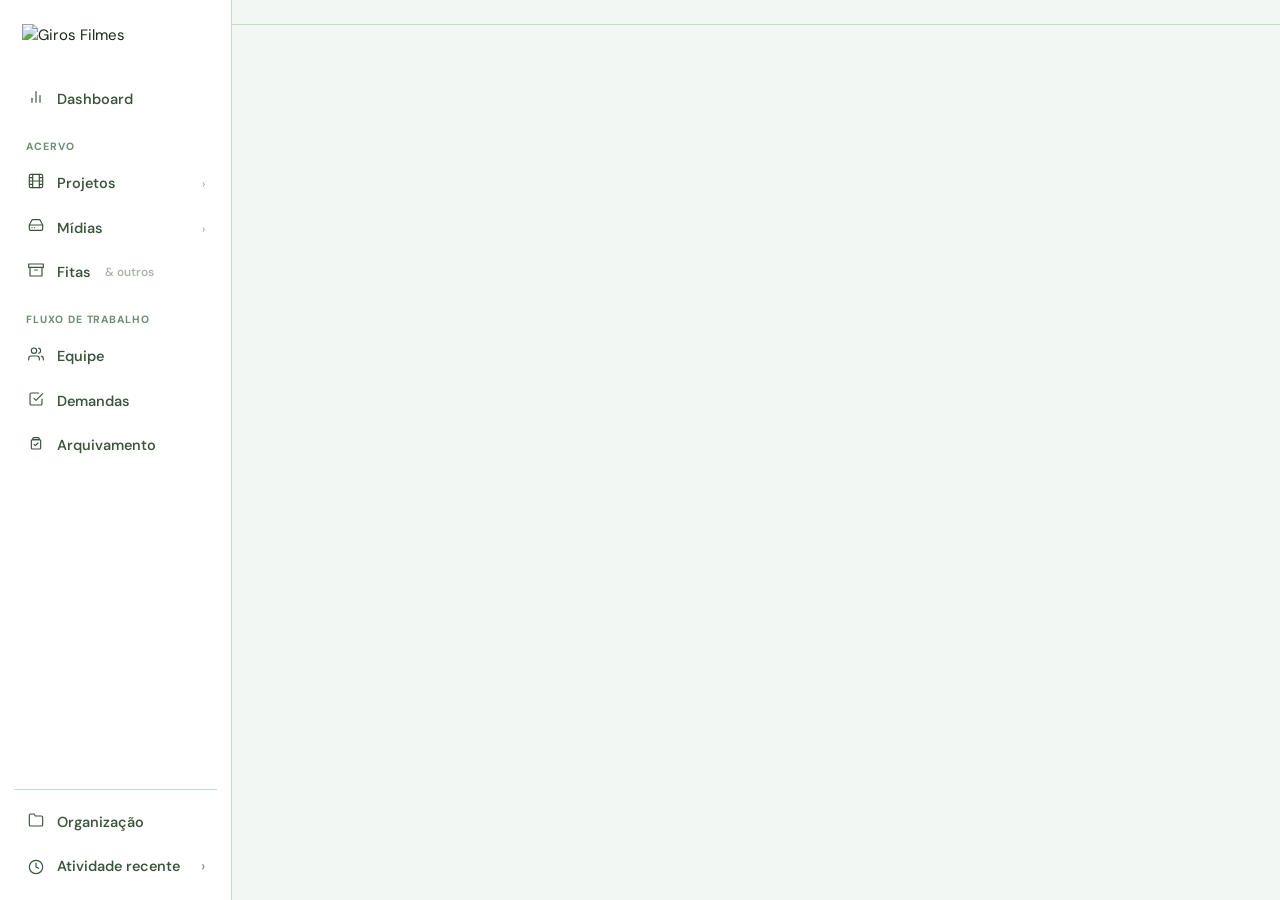
==== commit 14768105: "Fitas & outros: tabela com colunas da planilha, Master editável, ordenação; página de avaliação das " ====
--- a/index.html
+++ b/index.html
@@ -40,7 +40,7 @@
             </div>
             <div class="sg-list" id="sg-list-midias"></div>
           </div>
-          <a href="#/fitas" data-nav="fitas"><span class="ni-ic"><svg width="16" height="16" viewBox="0 0 24 24" fill="none" stroke="currentColor" stroke-width="1.75" stroke-linecap="round" stroke-linejoin="round"><polyline points="21 8 21 21 3 21 3 8"/><rect x="1" y="3" width="22" height="5"/><line x1="10" y1="12" x2="14" y2="12"/></svg></span> Fitas</a>
+          <a href="#/fitas" data-nav="fitas"><span class="ni-ic"><svg width="16" height="16" viewBox="0 0 24 24" fill="none" stroke="currentColor" stroke-width="1.75" stroke-linecap="round" stroke-linejoin="round"><polyline points="21 8 21 21 3 21 3 8"/><rect x="1" y="3" width="22" height="5"/><line x1="10" y1="12" x2="14" y2="12"/></svg></span> Fitas <span class="nav-complemento">&amp; outros</span></a>
         </div>
 
         <!-- ===== Fluxo de trabalho ===== -->
@@ -55,6 +55,7 @@
              para a parte de baixo (margin-top:auto no CSS) ===== -->
         <div class="nav-group nav-group--bottom">
           <a href="#/organizacao" data-nav="organizacao"><span class="ni-ic"><svg width="16" height="16" viewBox="0 0 24 24" fill="none" stroke="currentColor" stroke-width="1.75" stroke-linecap="round" stroke-linejoin="round"><path d="M22 19a2 2 0 0 1-2 2H4a2 2 0 0 1-2-2V5a2 2 0 0 1 2-2h5l2 3h9a2 2 0 0 1 2 2z"/></svg></span> Organização</a>
+          <a href="#/acessos" data-nav="acessos" class="admin-only"><span class="ni-ic"><svg width="16" height="16" viewBox="0 0 24 24" fill="none" stroke="currentColor" stroke-width="1.75" stroke-linecap="round" stroke-linejoin="round"><circle cx="7.5" cy="15.5" r="5.5"/><path d="m21 2-9.6 9.6"/><path d="m15.5 7.5 3 3L22 7l-3-3"/></svg></span> Acessos</a>
           <!-- Atividade recente: mesmo drawer de sempre, conteúdo inalterado -->
           <div class="activity-drawer" id="activity-drawer">
             <button class="ad-tab" id="ad-tab" type="button">
@@ -78,7 +79,7 @@
         <div class="topbar-right">
           <div id="auth-box" class="auth-box"></div>
           <button class="btn btn-amber btn-amber-soft edit-only" id="btn-cadastrar-demanda" type="button">+ Cadastrar demanda</button>
-          <a href="#/config" class="btn btn-ghost edit-only" data-nav="config"><svg width="14" height="14" viewBox="0 0 24 24" fill="none" stroke="currentColor" stroke-width="1.75" stroke-linecap="round" stroke-linejoin="round" style="vertical-align:-2px;margin-right:2px"><circle cx="12" cy="12" r="3"/><path d="M19.4 15a1.65 1.65 0 0 0 .33 1.82l.06.06a2 2 0 1 1-2.83 2.83l-.06-.06a1.65 1.65 0 0 0-1.82-.33 1.65 1.65 0 0 0-1 1.51V21a2 2 0 0 1-4 0v-.09A1.65 1.65 0 0 0 9 19.4a1.65 1.65 0 0 0-1.82.33l-.06.06a2 2 0 1 1-2.83-2.83l.06-.06a1.65 1.65 0 0 0 .33-1.82 1.65 1.65 0 0 0-1.51-1H3a2 2 0 0 1 0-4h.09A1.65 1.65 0 0 0 4.6 9a1.65 1.65 0 0 0-.33-1.82l-.06-.06a2 2 0 1 1 2.83-2.83l.06.06a1.65 1.65 0 0 0 1.82.33H9a1.65 1.65 0 0 0 1-1.51V3a2 2 0 0 1 4 0v.09a1.65 1.65 0 0 0 1 1.51 1.65 1.65 0 0 0 1.82-.33l.06-.06a2 2 0 1 1 2.83 2.83l-.06.06a1.65 1.65 0 0 0-.33 1.82V9a1.65 1.65 0 0 0 1.51 1H21a2 2 0 0 1 0 4h-.09a1.65 1.65 0 0 0-1.51 1z"/></svg> Configurações</a>
+          <a href="#/config" class="btn btn-ghost admin-only" data-nav="config"><svg width="14" height="14" viewBox="0 0 24 24" fill="none" stroke="currentColor" stroke-width="1.75" stroke-linecap="round" stroke-linejoin="round" style="vertical-align:-2px;margin-right:2px"><circle cx="12" cy="12" r="3"/><path d="M19.4 15a1.65 1.65 0 0 0 .33 1.82l.06.06a2 2 0 1 1-2.83 2.83l-.06-.06a1.65 1.65 0 0 0-1.82-.33 1.65 1.65 0 0 0-1 1.51V21a2 2 0 0 1-4 0v-.09A1.65 1.65 0 0 0 9 19.4a1.65 1.65 0 0 0-1.82.33l-.06.06a2 2 0 1 1-2.83-2.83l.06-.06a1.65 1.65 0 0 0 .33-1.82 1.65 1.65 0 0 0-1.51-1H3a2 2 0 0 1 0-4h.09A1.65 1.65 0 0 0 4.6 9a1.65 1.65 0 0 0-.33-1.82l-.06-.06a2 2 0 1 1 2.83-2.83l.06.06a1.65 1.65 0 0 0 1.82.33H9a1.65 1.65 0 0 0 1-1.51V3a2 2 0 0 1 4 0v.09a1.65 1.65 0 0 0 1 1.51 1.65 1.65 0 0 0 1.82-.33l.06-.06a2 2 0 1 1 2.83 2.83l-.06.06a1.65 1.65 0 0 0-.33 1.82V9a1.65 1.65 0 0 0 1.51 1H21a2 2 0 0 1 0 4h-.09a1.65 1.65 0 0 0-1.51 1z"/></svg> Configurações</a>
         </div>
       </header>
       <main id="app" class="app"><!-- views renderizadas aqui --></main>
--- a/css/styles.css
+++ b/css/styles.css
@@ -563,6 +563,8 @@
 .kpi-barra { height: 5px; border-radius: 3px; background: var(--c-gray-bg); overflow: hidden; margin: 4px 0 2px; }
 .kpi-barra span { display: block; height: 100%; background: var(--c-green-fg); border-radius: 3px; transition: width 0.4s ease; }
 .kpi--vazio { border-style: dashed; background: transparent; box-shadow: none; }
+.kpi--link { text-decoration: none; color: inherit; cursor: pointer; transition: border-color 0.15s ease, transform 0.15s ease; }
+.kpi--link:hover { border-color: var(--accent); transform: translateY(-1px); }
 
 /* linhas de link externo */
 .link-ic { color: var(--accent); display: flex; flex-shrink: 0; }
@@ -719,8 +721,18 @@
   list-style: none;
 }
 .protocolo-fases summary::-webkit-details-marker { display: none; }
-.fases-list { margin: 0; padding: 2px 16px 16px 34px; color: var(--text-soft); font-size: 13.5px; }
-.fases-list li { margin-bottom: 4px; }
+.fases-list { margin: 0; padding: 2px 16px 16px 16px; color: var(--text-soft); font-size: 13.5px; list-style: none; }
+.fase-item { display: flex; align-items: flex-start; gap: 9px; margin-bottom: 7px; }
+.fase-check {
+  flex-shrink: 0; margin-top: 2px; padding: 0;
+  width: 16px; height: 16px; border-radius: 50%;
+  border: 1.5px solid var(--border-strong); background: var(--surface);
+  display: flex; align-items: center; justify-content: center;
+  color: var(--c-green-fg); cursor: pointer;
+}
+.fase-check:hover { border-color: var(--c-green-fg); }
+.fase-check.is-on { background: var(--c-green-bg); border-color: transparent; }
+.fase-item.is-done .fase-item-texto { text-decoration: line-through; color: var(--text-faint); }
 
 /* Capa do Protocolo (tela #/protocolo) — esquema das 6 fases, 3 por
    linha, com setas de sequência dentro de cada linha (1→2→3 e 4→5→6,
@@ -895,6 +907,28 @@
 .stat.accent { border-left: 4px solid var(--accent); }
 .stat.warn-stat { border-left: 4px solid var(--c-amber-fg); }
 .stat .stat-num.is-amber { color: var(--c-amber-fg); }
+
+/* KPI com lista suspensa (Dashboard: pendências / mídias com mistura) */
+.stat.has-pop { position: relative; cursor: default; }
+.stat.has-pop:focus { outline: 2px solid var(--accent); outline-offset: 2px; }
+.stat-pop {
+  display: none;
+  position: absolute; z-index: 30; top: calc(100% + 6px); left: 0;
+  width: max(100%, 320px); max-width: min(420px, calc(100vw - 32px));
+  max-height: 340px; overflow-y: auto;
+  background: var(--surface); border: 1px solid var(--border);
+  border-radius: var(--r-md); box-shadow: var(--shadow-md);
+  padding: 6px;
+}
+.stat.has-pop::after { content: ""; position: absolute; left: 0; right: 0; top: 100%; height: 8px; } /* ponte p/ o mouse não "cair" */
+.stat.has-pop:hover .stat-pop, .stat.has-pop:focus-within .stat-pop { display: block; }
+.stat.has-pop:last-child .stat-pop { left: auto; right: 0; } /* último card: abre para a esquerda, sem sair da tela */
+.stat-pop-item { display: flex; flex-direction: column; gap: 2px; padding: 8px 10px; border-radius: 8px; color: inherit; text-decoration: none; }
+.stat-pop-item + .stat-pop-item { border-top: 1px solid var(--border); }
+.stat-pop-item:hover, .stat-pop-item:focus { background: var(--surface-2); }
+.stat-pop-title { font-size: 13.5px; font-weight: 600; }
+.stat-pop-n { font-weight: 500; font-size: 12px; color: var(--c-amber-fg); margin-left: 4px; }
+.stat-pop-sub { font-size: 12.5px; color: var(--text-soft); }
 
 /* barra de progresso de catalogação */
 .prog-bar {
@@ -1476,6 +1510,8 @@
   font-size: 12.5px; color: var(--text-faint); text-decoration: underline; padding: 4px 2px;
 }
 .auth-link:hover { color: var(--text-soft); }
+.auth-box { gap: 10px; }
+.auth-sem-permissao { font-size: 12.5px; color: var(--text-faint); }
 
 .toast {
   position: fixed; bottom: 24px; left: 50%; transform: translateX(-50%) translateY(12px);
@@ -1512,6 +1548,98 @@
    body.is-editor é alternado em js/app.js (renderAuthBox), a cada
    mudança de sessão — inclusive antes do 1º desenho da página. */
 body:not(.is-editor) .edit-only { display: none !important; }
+/* link "Acessos" — só o admin principal (body.is-admin, js/app.js) */
+body:not(.is-admin) .admin-only { display: none !important; }
 /* campos que continuam visíveis pro Leitor (pra poder ler), só
    perdem a interatividade — usado em textareas/observações inline */
 body:not(.is-editor) .edit-only-inert { pointer-events: none; opacity: 0.75; }
+
+/* ================= ACESSOS (#/acessos, só admin) ================= */
+.acessos-grid { display: grid; grid-template-columns: 1fr 1fr; gap: 16px; align-items: start; }
+.acessos-card-lista { grid-column: 1 / -1; }
+.acessos-corpo { padding: 6px 16px 14px; }
+.acessos-form { display: flex; gap: 8px; padding-top: 10px; }
+.acessos-form .input { flex: 1; min-width: 0; }
+.acessos-status { font-size: 13px; margin-top: 8px; min-height: 1em; }
+.acesso-linha {
+  display: flex; align-items: center; justify-content: space-between; gap: 12px;
+  padding: 10px 0; border-bottom: 1px solid var(--border);
+}
+.acesso-linha:last-child { border-bottom: none; }
+.acesso-info { min-width: 0; overflow-wrap: anywhere; font-size: 14px; }
+.acesso-email { color: var(--text); font-weight: 600; text-decoration: none; }
+.acesso-email:hover { color: var(--accent); text-decoration: underline; }
+.acesso-meta { font-size: 12px; color: var(--text-faint); margin-top: 2px; }
+.acesso-acoes { display: flex; gap: 6px; flex-shrink: 0; }
+.acesso-remover:hover { background: var(--c-rose-bg); color: var(--c-rose-fg); }
+.acessos-importar {
+  display: flex; align-items: center; justify-content: space-between; gap: 12px;
+  margin: 10px 0 4px; padding: 10px 12px; border-radius: var(--r-sm);
+  background: var(--accent-soft); font-size: 13.5px;
+}
+@media (max-width: 860px) {
+  .acessos-grid { grid-template-columns: 1fr; }
+  .acessos-importar, .acesso-linha { flex-wrap: wrap; }
+}
+
+/* ================= ESTRUTURA EM ÁRVORE (detalhe da Mídia) ================= */
+.est-tree .tm-node-row { cursor: default; }
+.est-tree .tm-node-row[data-toggle-e] { cursor: pointer; }
+.est-tree .tm-node-nome { max-width: 340px; }
+.est-node--intermediaria .tm-node-nome { font-weight: 400; color: var(--text-soft); }
+.est-node-count { flex-shrink: 0; font-size: 11.5px; color: var(--text-faint); }
+.est-node-dados {
+  flex: 1; min-width: 0; display: flex; align-items: center; gap: 8px;
+  font-size: 12.5px; overflow: hidden; white-space: nowrap;
+}
+.est-node-resumo { overflow: hidden; text-overflow: ellipsis; }
+.est-tree .lr-actions { margin-left: auto; flex-shrink: 0; }
+
+/* ================= TEMPORADAS (projeto em formato Série) =================
+   reaproveita as abas-pasta .org-tab da Organização */
+.temp-tabs { margin-top: -8px; }
+button.org-tab { background: none; cursor: pointer; font-family: inherit; }
+.temp-tab-add { color: var(--accent); }
+.temp-info { padding: 16px 18px; }
+.temp-info-grid { display: grid; grid-template-columns: repeat(3, minmax(0, 1fr)); gap: 14px; }
+.temp-info-val { font-size: 15px; font-weight: 600; margin-top: 4px; }
+.temp-obs { margin-top: 14px; padding-top: 12px; border-top: 1px solid var(--border); white-space: pre-wrap; font-size: 14px; color: var(--text-soft); }
+.temp-nota { margin: 0; }
+@media (max-width: 620px) { .temp-info-grid { grid-template-columns: 1fr 1fr; } }
+.tag-parte { background: var(--accent-soft, var(--surface-2)); color: var(--accent); white-space: nowrap; }
+.proj-partes { display: flex; flex-wrap: wrap; align-items: center; gap: 6px 12px; margin: 6px 0 4px 24px; font-size: 12.5px; }
+.proj-parte-cb { display: inline-flex; align-items: center; gap: 5px; cursor: pointer; }
+.proj-partes-hint { font-size: 11.5px; }
+
+/* observações do projeto, na capa (banner) */
+.proj-banner-obs {
+  margin-top: 10px; max-width: 70ch; font-size: 13.5px; line-height: 1.45;
+  color: rgba(255, 255, 255, 0.92); white-space: pre-wrap;
+  padding-left: 10px; border-left: 2px solid rgba(255, 255, 255, 0.45);
+}
+
+/* ---------- Fitas & outros ---------- */
+.title-complemento { font-size: 0.62em; opacity: 0.38; margin-left: 2px; }
+.nav-complemento { font-size: 0.82em; opacity: 0.45; margin-left: 3px; }
+.fitas-tabela-wrap { overflow-x: auto; }
+.fitas-tabela tbody tr { cursor: default; }
+.fitas-tabela td { padding: 6px 12px; font-size: 13px; }
+.fitas-tabela thead th { padding: 0; position: sticky; top: 0; z-index: 1; }
+.th-sort {
+  all: unset; box-sizing: border-box; display: block; width: 100%; padding: 10px 12px;
+  cursor: pointer; font: inherit; color: inherit; letter-spacing: inherit; text-transform: inherit;
+}
+.th-sort:hover, .th-sort.ativo { color: var(--text); }
+.th-sort:focus-visible { outline: 2px solid var(--accent, currentColor); outline-offset: -2px; }
+.fitas-tabela .col-f-local, .fitas-tabela .col-f-tipo, .fitas-tabela .col-f-sub,
+.fitas-tabela .col-f-dur { white-space: nowrap; width: 1%; color: var(--text-soft); }
+.fitas-tabela .col-f-master { width: 1%; }
+.fitas-tabela .col-f-nome { font-weight: 600; min-width: 200px; }
+.fitas-tabela .col-f-obs { color: var(--text-soft); font-size: 12px; min-width: 160px; }
+.master-sel {
+  font: inherit; font-size: 12px; padding: 2px 6px; border-radius: 6px;
+  border: 1px solid var(--border); background: var(--surface); color: var(--text-soft); cursor: pointer;
+}
+.master-sel[data-v="s"] { color: var(--green, #2e7d52); border-color: currentColor; font-weight: 600; }
+.master-sel[data-v="n/s"] { color: var(--amber, #b7791f); border-color: currentColor; }
+.master-sel[data-v="n"] { color: var(--text-faint); }
